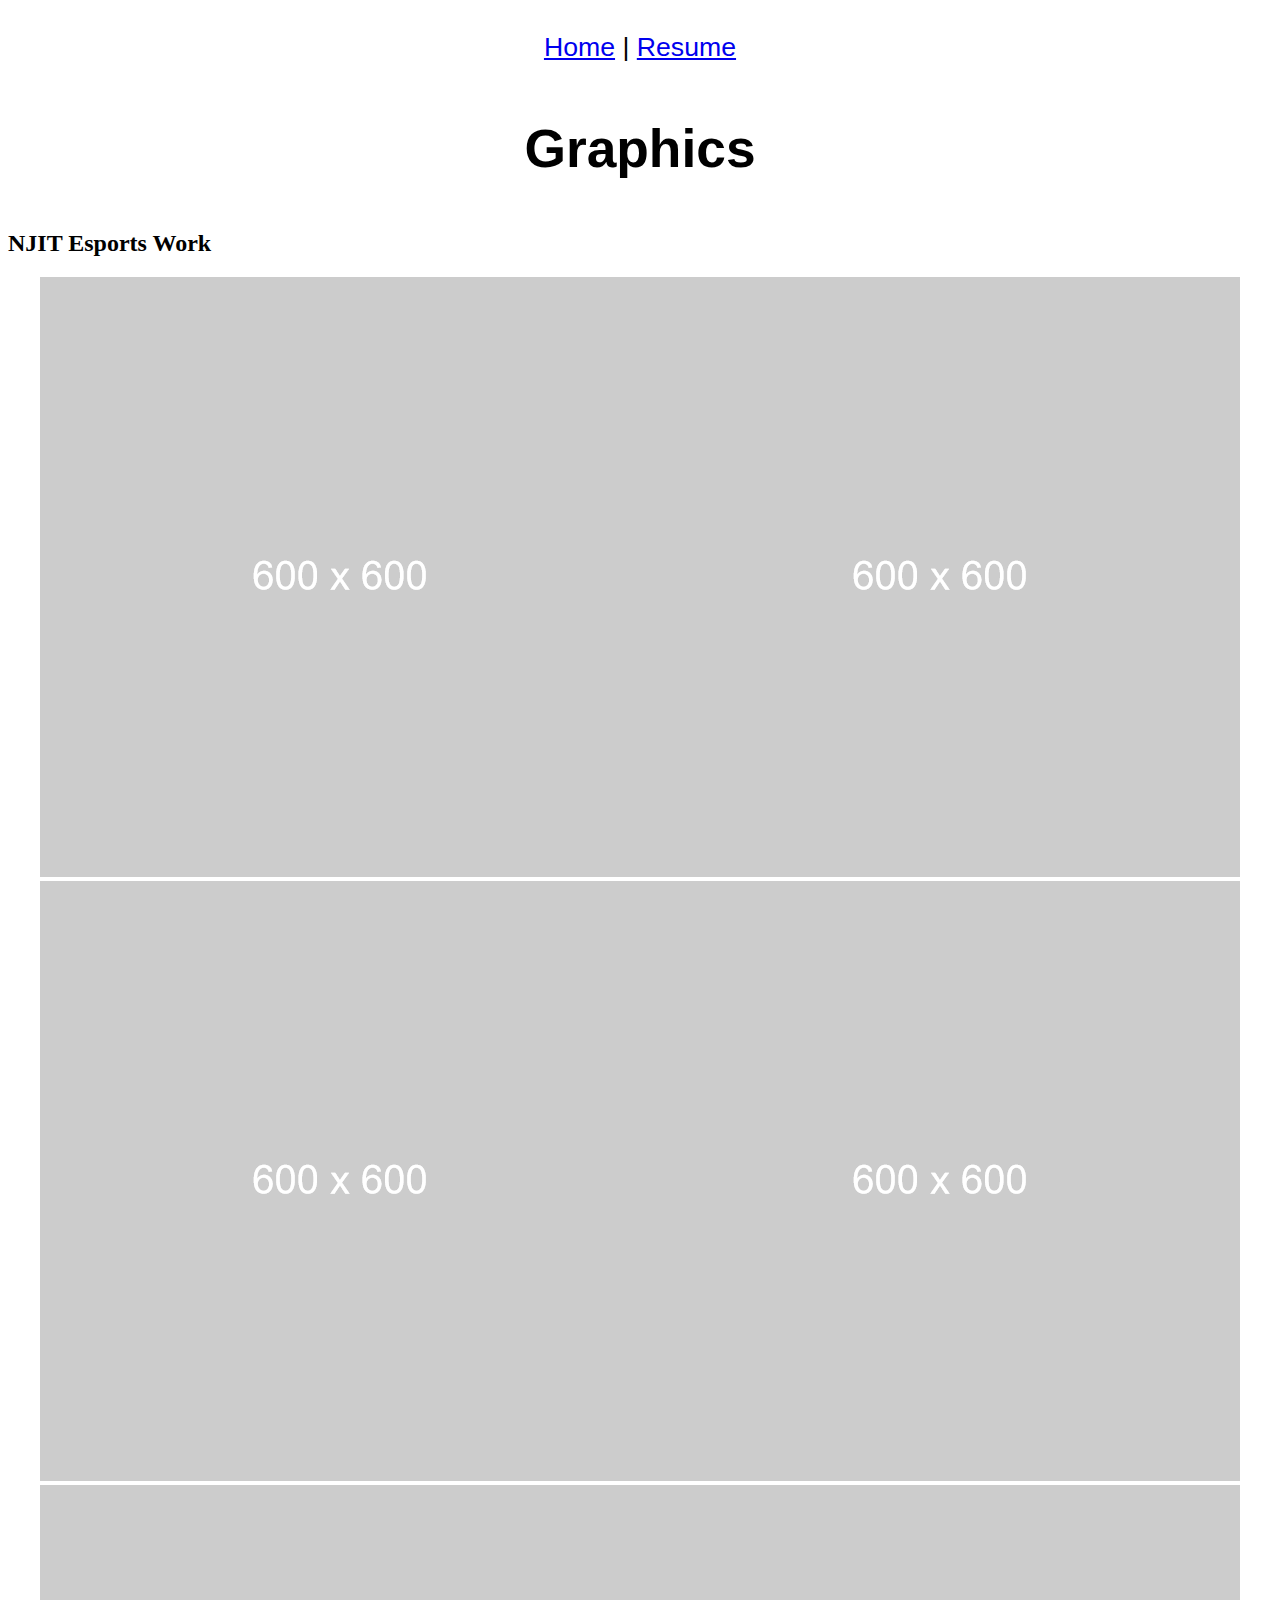
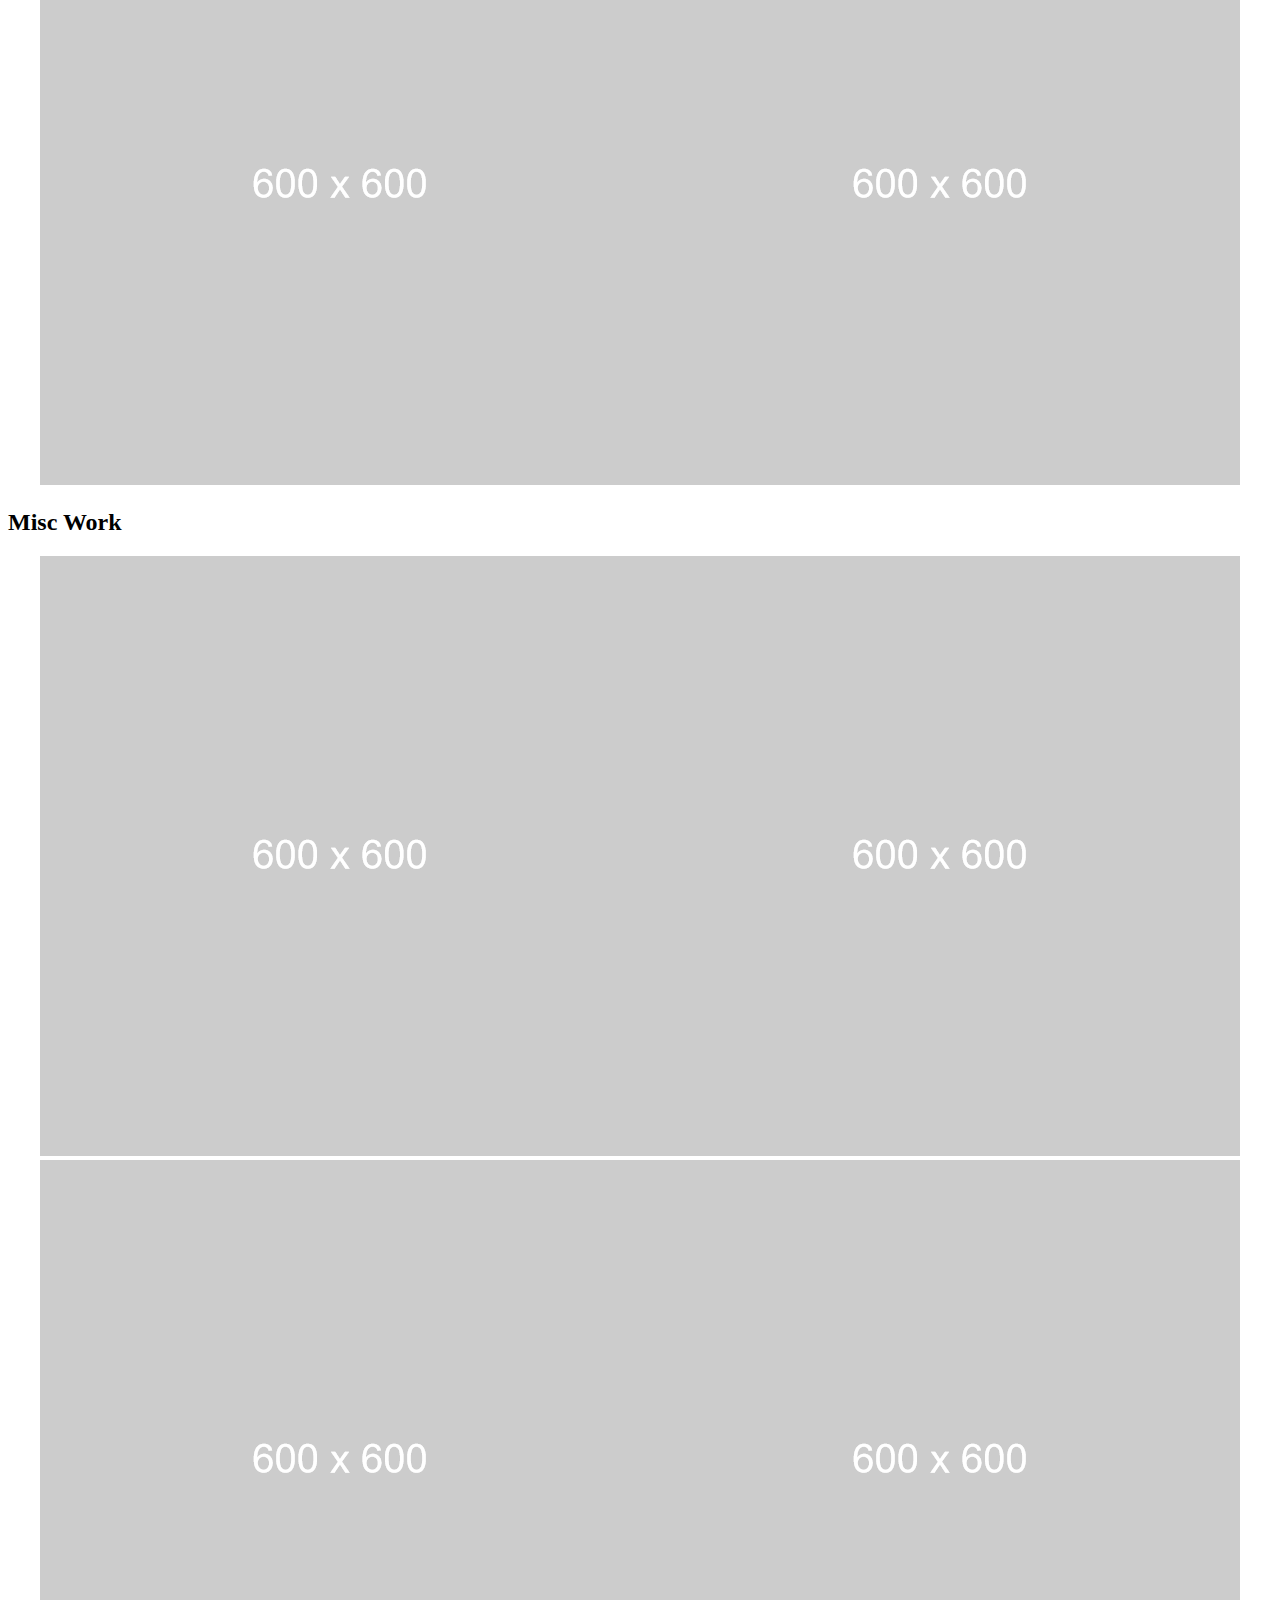
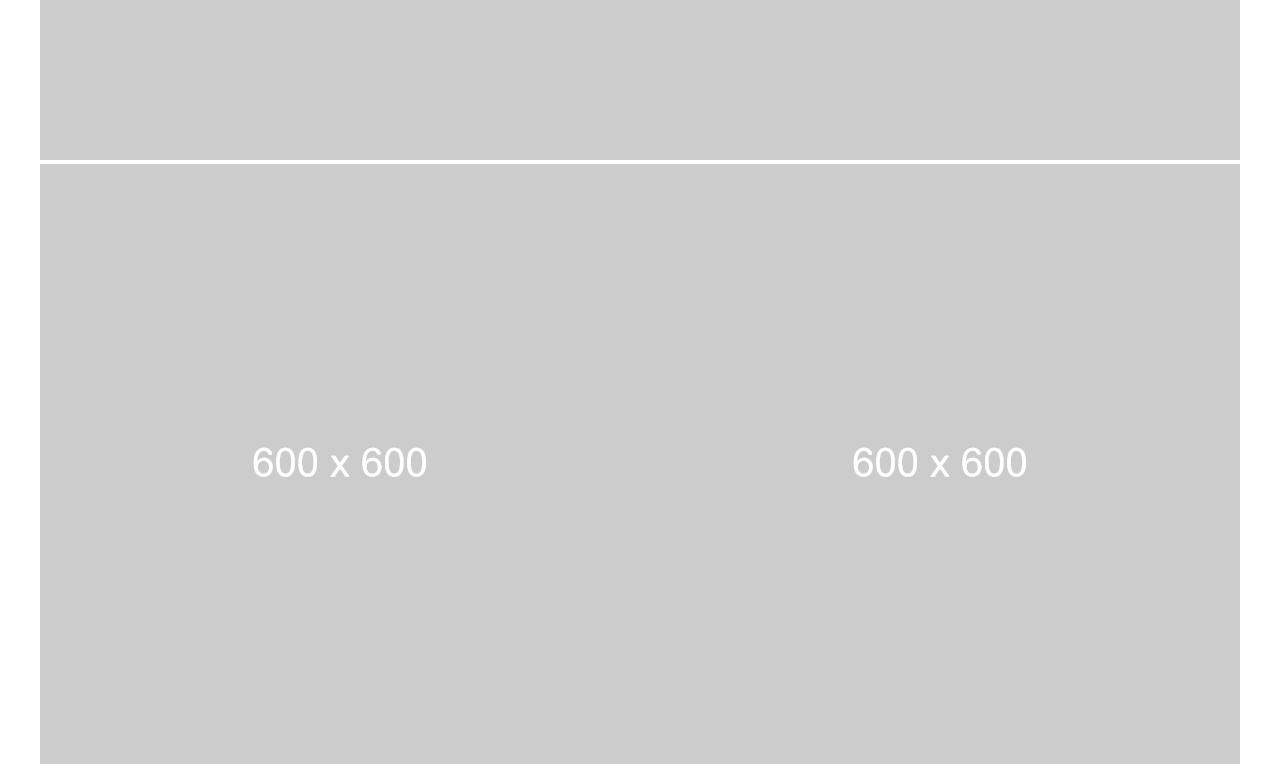
==== content_gallery.html @ 7861d518 "Update content_gallery.html" ====
<!DOCTYPE html>
<html lang="en">

<head>
  <meta charset="utf-8">
  <title>Gallery</title>

  <meta name="viewport" content="width=device-width, initial-scale=1.0">
  <link rel="stylesheet" href="gallery.css">
</head>

<body>
	<header>
		<p><a href="https://lblazej.github.io/index.html">Home</a> | <a href="https://lblazej.github.io/resume.html">Resume</a></p>
	</header>
	<h1>Graphics</h1>
	<h2>NJIT Esports Work</h2>
<main class="flex-container">
	<div class="graphics">
		<div class="graphicimage">
		<img src="placeholder.png" alt="Placeholder" width="600" height="600">
		</div>
	</div>
	<div class="graphics">
		<div class="graphicimage">
		<img src="placeholder.png" alt="Placeholder" width="600" height="600">
		</div>
	</div>
	<div class="graphics">
		<div class="graphicimage">
		<img src="placeholder.png" alt="Placeholder" width="600" height="600">
		</div>
	</div>
	<div class="graphics">
		<div class="graphicimage">
		<img src="placeholder.png" alt="Placeholder" width="600" height="600">
		</div>
	</div>
	<div class="graphics">
		<div class="graphicimage">
		<img src="placeholder.png" alt="Placeholder" width="600" height="600">
		</div>
	</div>
	<div class="graphics">
		<div class="graphicimage">
		<img src="placeholder.png" alt="Placeholder" width="600" height="600">
		</div>
	</div>
</main>
	<h2>Misc Work</h2>
<main class="flex-container">
	<div class="graphics">
		<div class="graphicimage">
		<img src="placeholder.png" alt="Placeholder" width="600" height="600">
		</div>
	</div>
	<div class="graphics">
		<div class="graphicimage">
		<img src="placeholder.png" alt="Placeholder" width="600" height="600">
		</div>
	</div>
	<div class="graphics">
		<div class="graphicimage">
		<img src="placeholder.png" alt="Placeholder" width="600" height="600">
		</div>
	</div>
	<div class="graphics">
		<div class="graphicimage">
		<img src="placeholder.png" alt="Placeholder" width="600" height="600">
		</div>
	</div>
	<div class="graphics">
		<div class="graphicimage">
		<img src="placeholder.png" alt="Placeholder" width="600" height="600">
		</div>
	</div>
	<div class="graphics">
		<div class="graphicimage">
		<img src="placeholder.png" alt="Placeholder" width="600" height="600">
		</div>
	</div>
</main>
</body>
</html>
---- gallery.css ----
h1 {
	font-family: "Gill Sans", "Gill Sans MT", "Myriad Pro", "DejaVu Sans Condensed", Helvetica, Arial, "sans-serif";
	font-size: 40pt;
	text-align: center;
	padding: 15px;
}

p {
	font-family: "Gill Sans", "Gill Sans MT", "Myriad Pro", "DejaVu Sans Condensed", Helvetica, Arial, "sans-serif";
	font-size: 20pt;
	text-align: center;
	padding: 5px;
}

.flex-container {
	display: flex;
    flex-wrap: wrap;
	justify-content: center;
	
 }

.container {
	display: flex;
	margin: 20px;
	padding: 20px;
	box-shadow: 7px 7px 7px 7px hsla(0,0%,85%,1);;
}

 .container-child {
	 width: 600px;
	 height: 300px;
 }
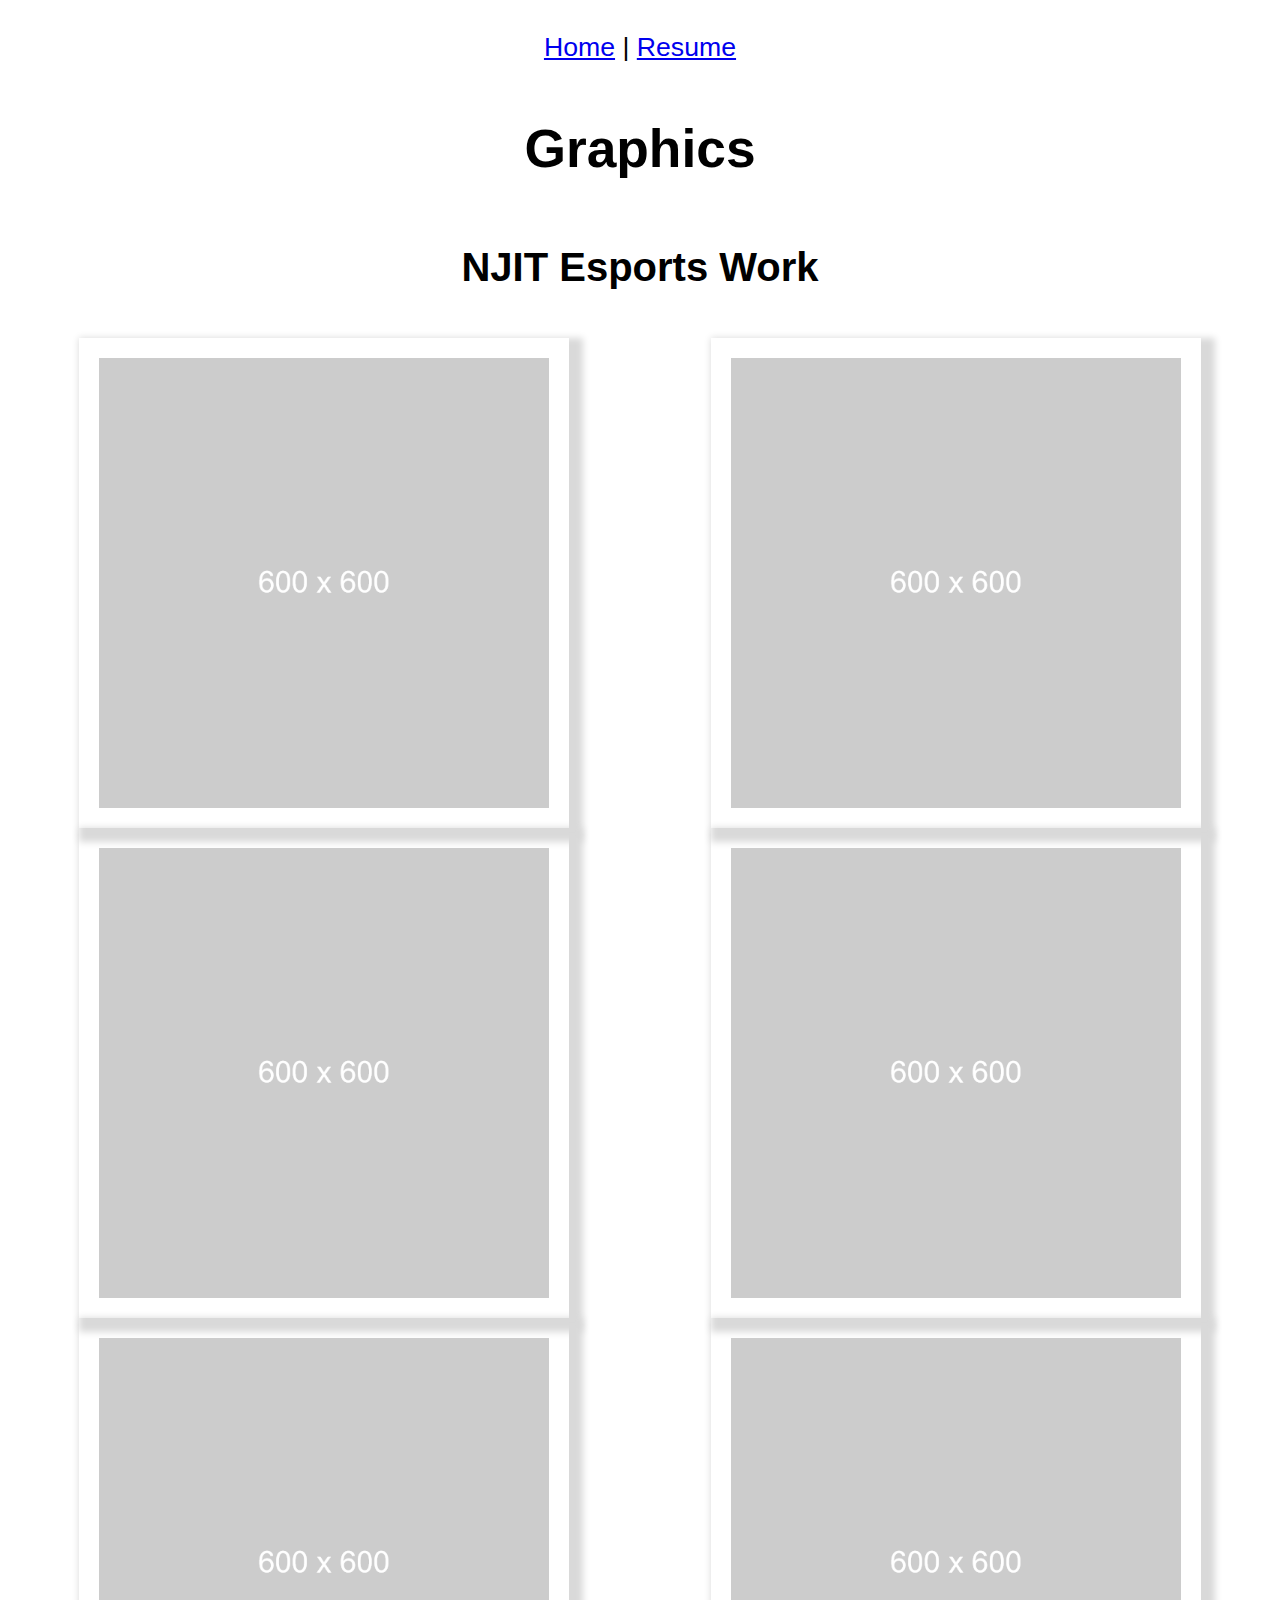
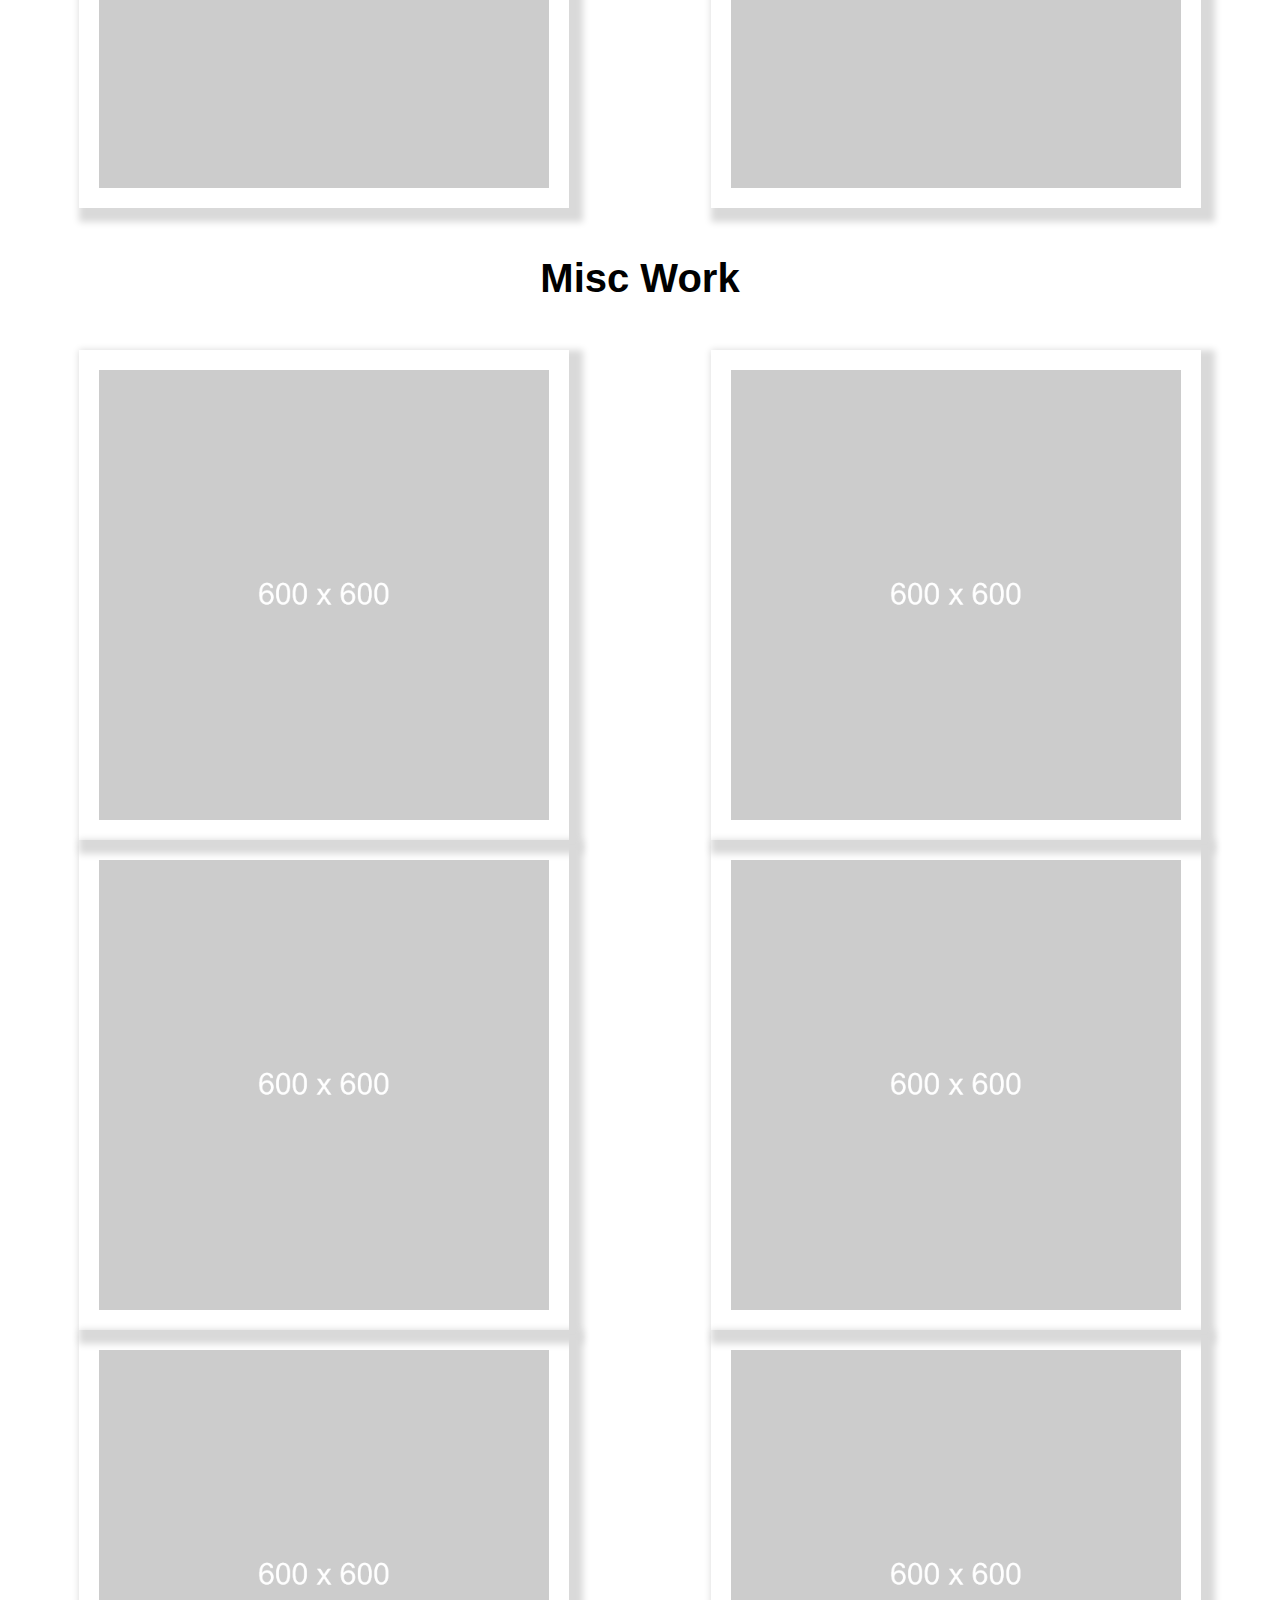
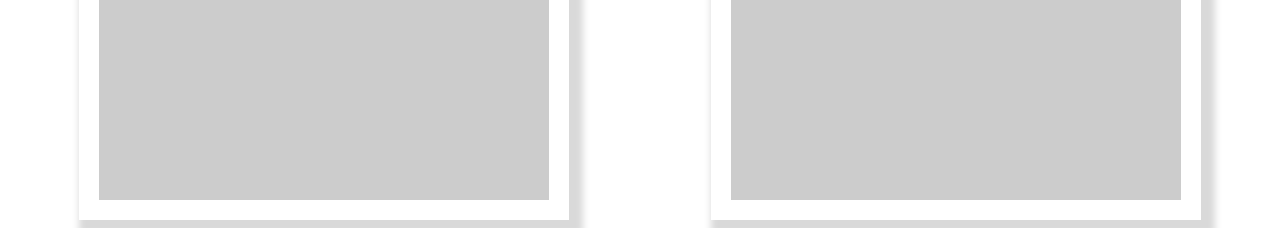
==== commit 90ef29b6: "can this work for phones bro" ====
--- a/content_gallery.html
+++ b/content_gallery.html
@@ -18,32 +18,32 @@
 <main class="flex-container">
 	<div class="graphics">
 		<div class="graphicimage">
-		<img src="placeholder.png" alt="Placeholder" width="600" height="600">
+		<img src="placeholder.png" alt="Placeholder" width="450" height="450" margin="auto">
 		</div>
 	</div>
 	<div class="graphics">
 		<div class="graphicimage">
-		<img src="placeholder.png" alt="Placeholder" width="600" height="600">
+		<img src="placeholder.png" alt="Placeholder" width="450" height="450" margin="auto">
 		</div>
 	</div>
 	<div class="graphics">
 		<div class="graphicimage">
-		<img src="placeholder.png" alt="Placeholder" width="600" height="600">
+		<img src="placeholder.png" alt="Placeholder" width="450" height="450" margin="auto">
 		</div>
 	</div>
 	<div class="graphics">
 		<div class="graphicimage">
-		<img src="placeholder.png" alt="Placeholder" width="600" height="600">
+		<img src="placeholder.png" alt="Placeholder" width="450" height="450" margin="auto">
 		</div>
 	</div>
 	<div class="graphics">
 		<div class="graphicimage">
-		<img src="placeholder.png" alt="Placeholder" width="600" height="600">
+		<img src="placeholder.png" alt="Placeholder" width="450" height="450" margin="auto">
 		</div>
 	</div>
 	<div class="graphics">
 		<div class="graphicimage">
-		<img src="placeholder.png" alt="Placeholder" width="600" height="600">
+		<img src="placeholder.png" alt="Placeholder" width="450" height="450" margin="auto">
 		</div>
 	</div>
 </main>
@@ -51,32 +51,32 @@
 <main class="flex-container">
 	<div class="graphics">
 		<div class="graphicimage">
-		<img src="placeholder.png" alt="Placeholder" width="600" height="600">
+		<img src="placeholder.png" alt="Placeholder" width="450" height="450" margin="auto">
 		</div>
 	</div>
 	<div class="graphics">
 		<div class="graphicimage">
-		<img src="placeholder.png" alt="Placeholder" width="600" height="600">
+		<img src="placeholder.png" alt="Placeholder" width="450" height="450" margin="auto">
 		</div>
 	</div>
 	<div class="graphics">
 		<div class="graphicimage">
-		<img src="placeholder.png" alt="Placeholder" width="600" height="600">
+		<img src="placeholder.png" alt="Placeholder" width="450" height="450" margin="auto">
 		</div>
 	</div>
 	<div class="graphics">
 		<div class="graphicimage">
-		<img src="placeholder.png" alt="Placeholder" width="600" height="600">
+		<img src="placeholder.png" alt="Placeholder" width="450" height="450" margin="auto">
 		</div>
 	</div>
 	<div class="graphics">
 		<div class="graphicimage">
-		<img src="placeholder.png" alt="Placeholder" width="600" height="600">
+		<img src="placeholder.png" alt="Placeholder" width="450" height="450" margin="auto">
 		</div>
 	</div>
 	<div class="graphics">
 		<div class="graphicimage">
-		<img src="placeholder.png" alt="Placeholder" width="600" height="600">
+		<img src="placeholder.png" alt="Placeholder" width="450" height="450" margin="auto">
 		</div>
 	</div>
 </main>
--- a/gallery.css
+++ b/gallery.css
@@ -1,6 +1,13 @@
 h1 {
 	font-family: "Gill Sans", "Gill Sans MT", "Myriad Pro", "DejaVu Sans Condensed", Helvetica, Arial, "sans-serif";
 	font-size: 40pt;
+	text-align: center;
+	padding: 15px;
+}
+
+h2 {
+	font-family: "Gill Sans", "Gill Sans MT", "Myriad Pro", "DejaVu Sans Condensed", Helvetica, Arial, "sans-serif";
+	font-size: 30pt;
 	text-align: center;
 	padding: 15px;
 }
@@ -19,14 +26,17 @@
 	
  }
 
-.container {
+.graphics {
+	width: 450px;
+	height: 450px;
 	display: flex;
-	margin: 20px;
+	margin: auto;
 	padding: 20px;
 	box-shadow: 7px 7px 7px 7px hsla(0,0%,85%,1);;
 }
 
- .container-child {
-	 width: 600px;
-	 height: 300px;
+ .graphicimage {
+	 width: 450px;
+	 height: 450px;
+	 margin: auto;
  }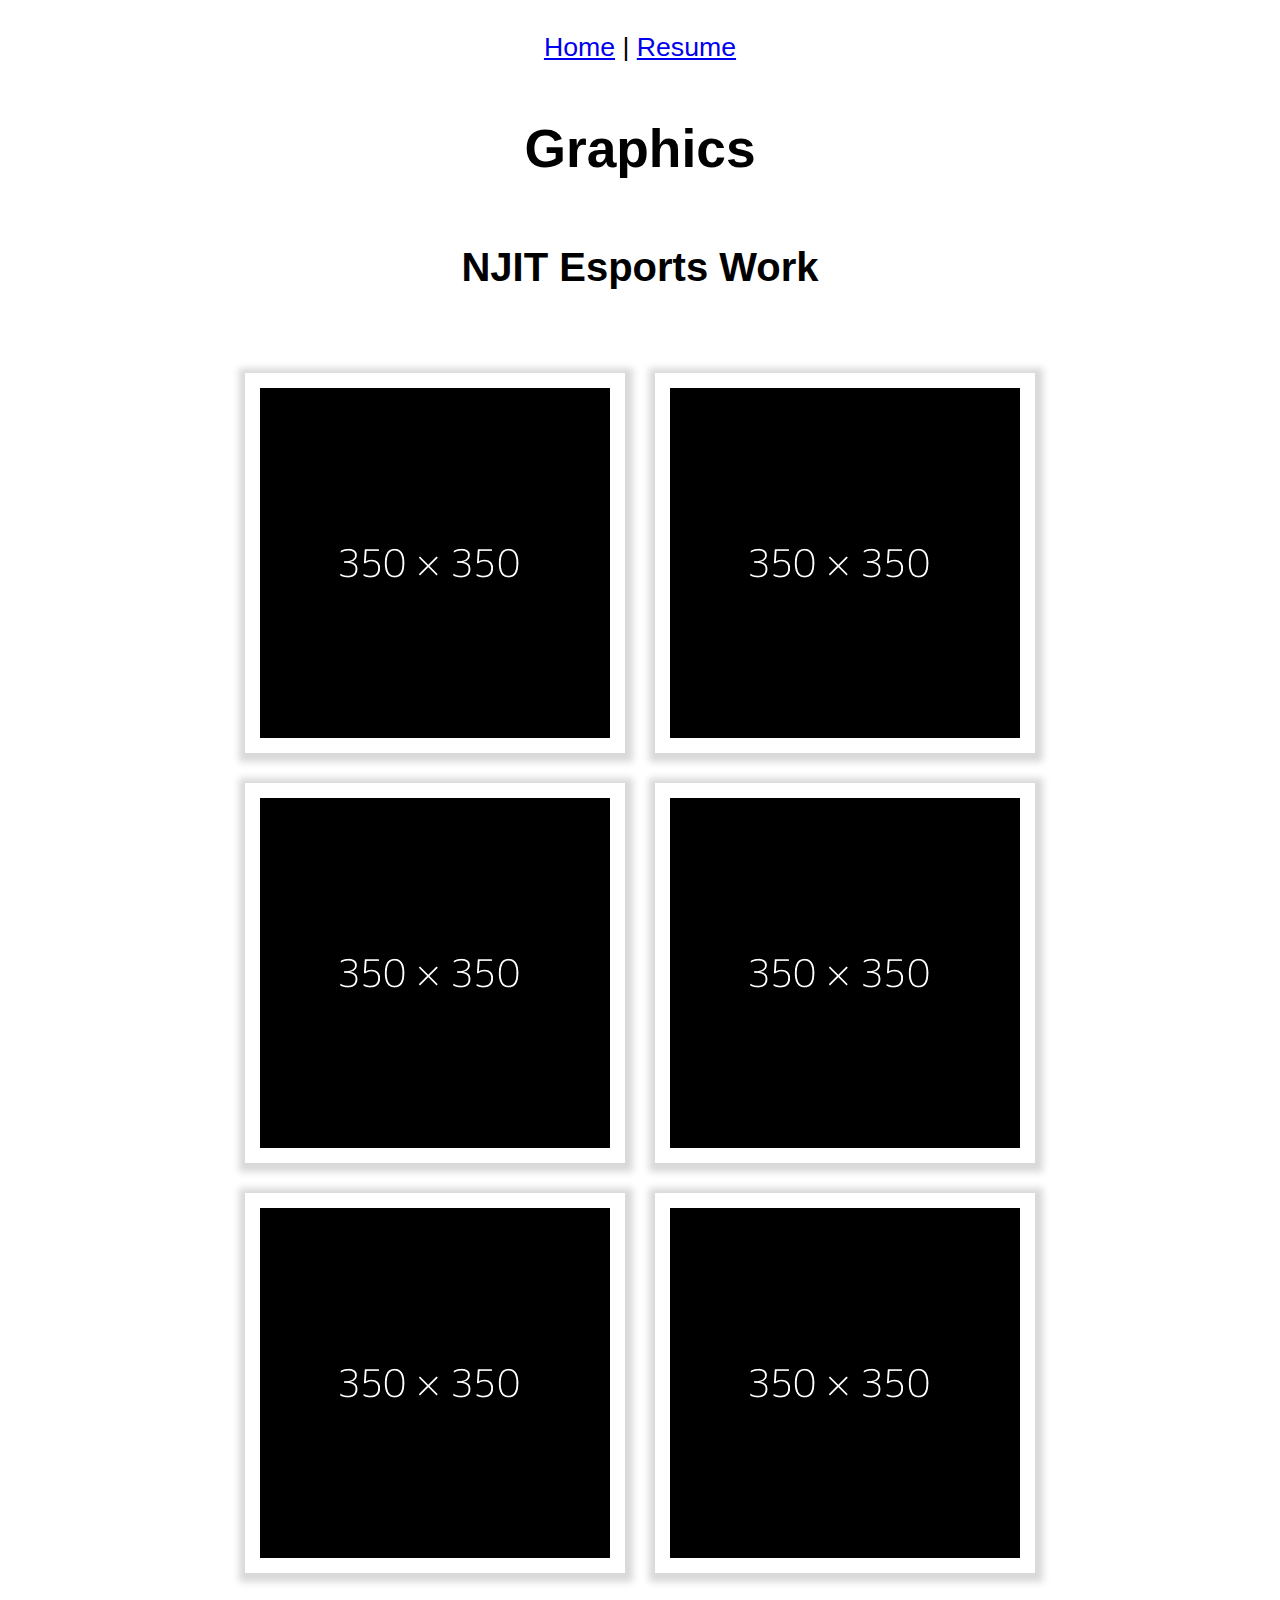
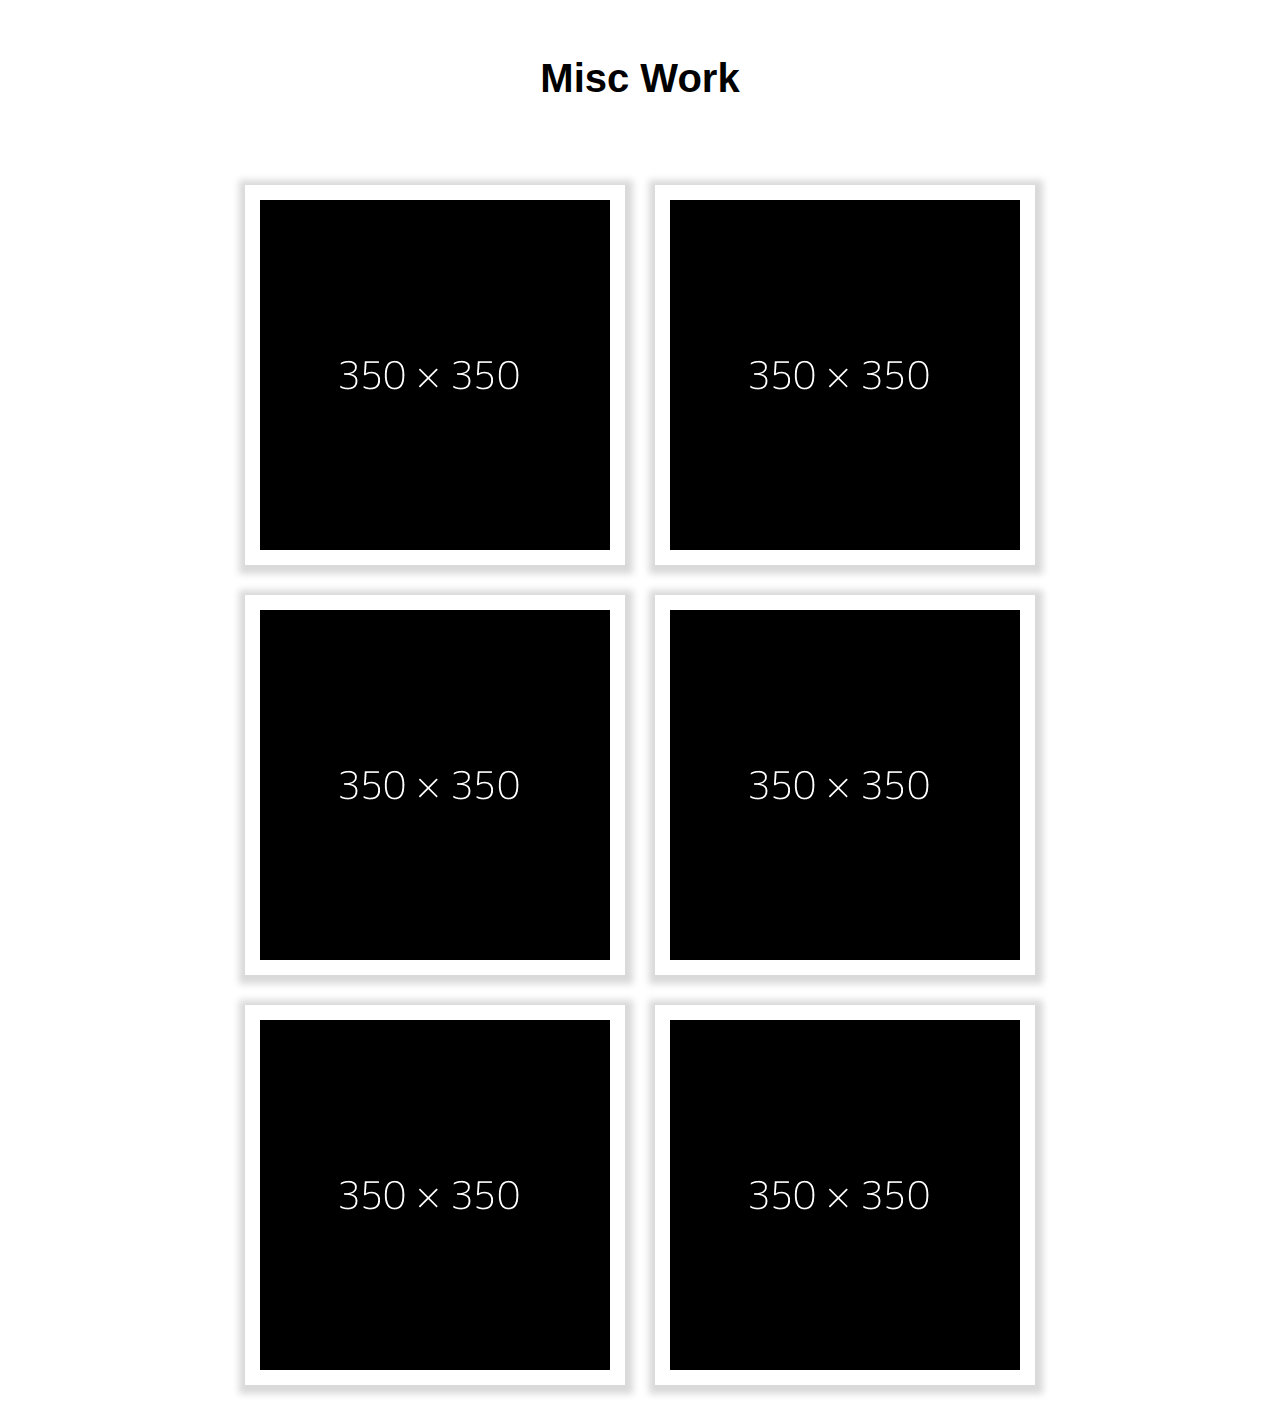
==== commit ee4bc8ca: "more resizing" ====
--- a/content_gallery.html
+++ b/content_gallery.html
@@ -18,32 +18,32 @@
 <main class="flex-container">
 	<div class="graphics">
 		<div class="graphicimage">
-		<img src="placeholder.png" alt="Placeholder" width="450" height="450" margin="auto">
+		<img src="placeholder.png" alt="Placeholder" width="350" height="350" margin="auto">
 		</div>
 	</div>
 	<div class="graphics">
 		<div class="graphicimage">
-		<img src="placeholder.png" alt="Placeholder" width="450" height="450" margin="auto">
+		<img src="placeholder.png" alt="Placeholder" width="350" height="350" margin="auto">
 		</div>
 	</div>
 	<div class="graphics">
 		<div class="graphicimage">
-		<img src="placeholder.png" alt="Placeholder" width="450" height="450" margin="auto">
+		<img src="placeholder.png" alt="Placeholder" width="350" height="350" margin="auto">
 		</div>
 	</div>
 	<div class="graphics">
 		<div class="graphicimage">
-		<img src="placeholder.png" alt="Placeholder" width="450" height="450" margin="auto">
+		<img src="placeholder.png" alt="Placeholder" width="350" height="350" margin="auto">
 		</div>
 	</div>
 	<div class="graphics">
 		<div class="graphicimage">
-		<img src="placeholder.png" alt="Placeholder" width="450" height="450" margin="auto">
+		<img src="placeholder.png" alt="Placeholder" width="350" height="350" margin="auto">
 		</div>
 	</div>
 	<div class="graphics">
 		<div class="graphicimage">
-		<img src="placeholder.png" alt="Placeholder" width="450" height="450" margin="auto">
+		<img src="placeholder.png" alt="Placeholder" width="350" height="350" margin="auto">
 		</div>
 	</div>
 </main>
@@ -51,32 +51,32 @@
 <main class="flex-container">
 	<div class="graphics">
 		<div class="graphicimage">
-		<img src="placeholder.png" alt="Placeholder" width="450" height="450" margin="auto">
+		<img src="placeholder.png" alt="Placeholder" width="350" height="350" margin="auto">
 		</div>
 	</div>
 	<div class="graphics">
 		<div class="graphicimage">
-		<img src="placeholder.png" alt="Placeholder" width="450" height="450" margin="auto">
+		<img src="placeholder.png" alt="Placeholder" width="350" height="350" margin="auto">
 		</div>
 	</div>
 	<div class="graphics">
 		<div class="graphicimage">
-		<img src="placeholder.png" alt="Placeholder" width="450" height="450" margin="auto">
+		<img src="placeholder.png" alt="Placeholder" width="350" height="350" margin="auto">
 		</div>
 	</div>
 	<div class="graphics">
 		<div class="graphicimage">
-		<img src="placeholder.png" alt="Placeholder" width="450" height="450" margin="auto">
+		<img src="placeholder.png" alt="Placeholder" width="350" height="350" margin="auto">
 		</div>
 	</div>
 	<div class="graphics">
 		<div class="graphicimage">
-		<img src="placeholder.png" alt="Placeholder" width="450" height="450" margin="auto">
+		<img src="placeholder.png" alt="Placeholder" width="350" height="350" margin="auto">
 		</div>
 	</div>
 	<div class="graphics">
 		<div class="graphicimage">
-		<img src="placeholder.png" alt="Placeholder" width="450" height="450" margin="auto">
+		<img src="placeholder.png" alt="Placeholder" width="350" height="350" margin="auto">
 		</div>
 	</div>
 </main>
--- a/gallery.css
+++ b/gallery.css
@@ -23,20 +23,23 @@
 	display: flex;
     flex-wrap: wrap;
 	justify-content: center;
-	
+	padding: 20px;
  }
 
 .graphics {
-	width: 450px;
-	height: 450px;
+	width: 350px;
+	height: 350px;
 	display: flex;
-	margin: auto;
-	padding: 20px;
-	box-shadow: 7px 7px 7px 7px hsla(0,0%,85%,1);;
+	margin-left: 15px;
+	margin-right: 15px;
+	margin-bottom: 15px;
+	margin-top: 15px;
+	padding: 15px;
+	box-shadow: 1px 2px 7px 7px hsla(0,0%,85%,1);;
 }
 
  .graphicimage {
-	 width: 450px;
-	 height: 450px;
+	 width: 350px;
+	 height: 350px;
 	 margin: auto;
  }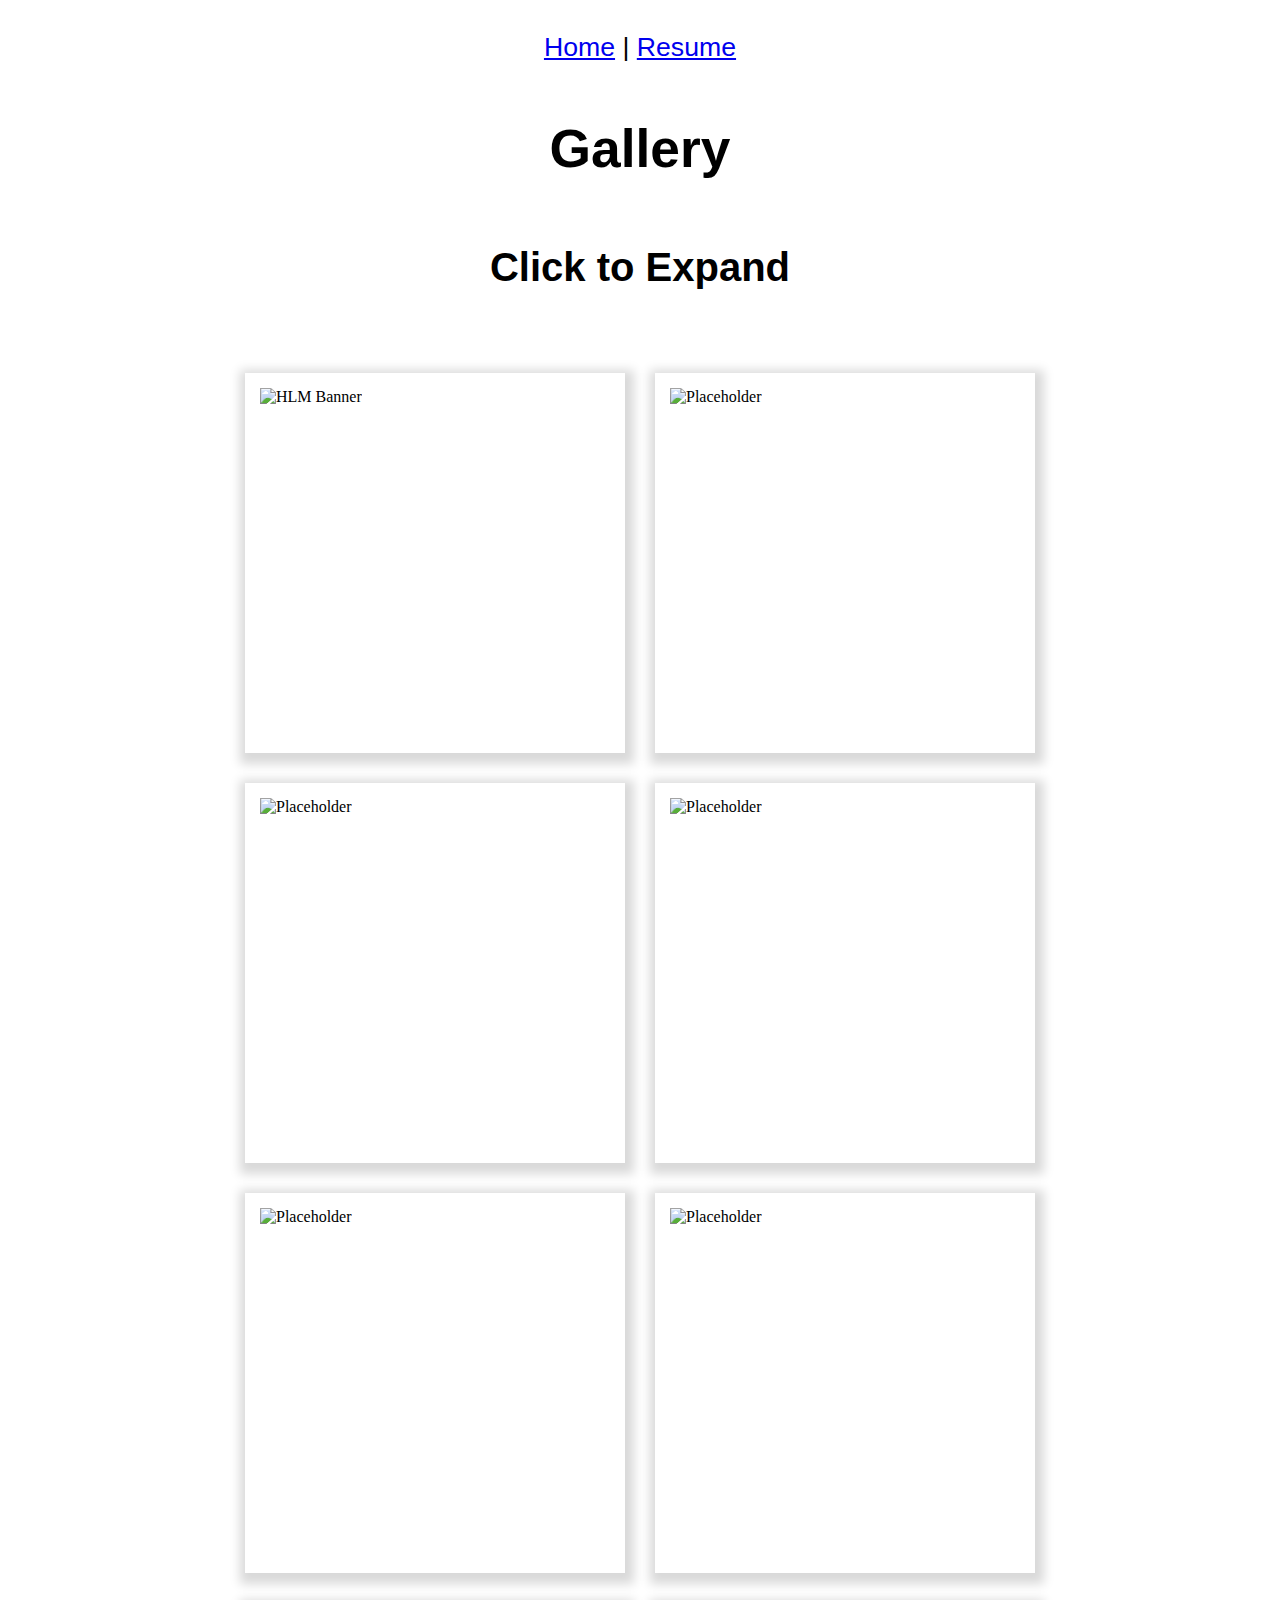
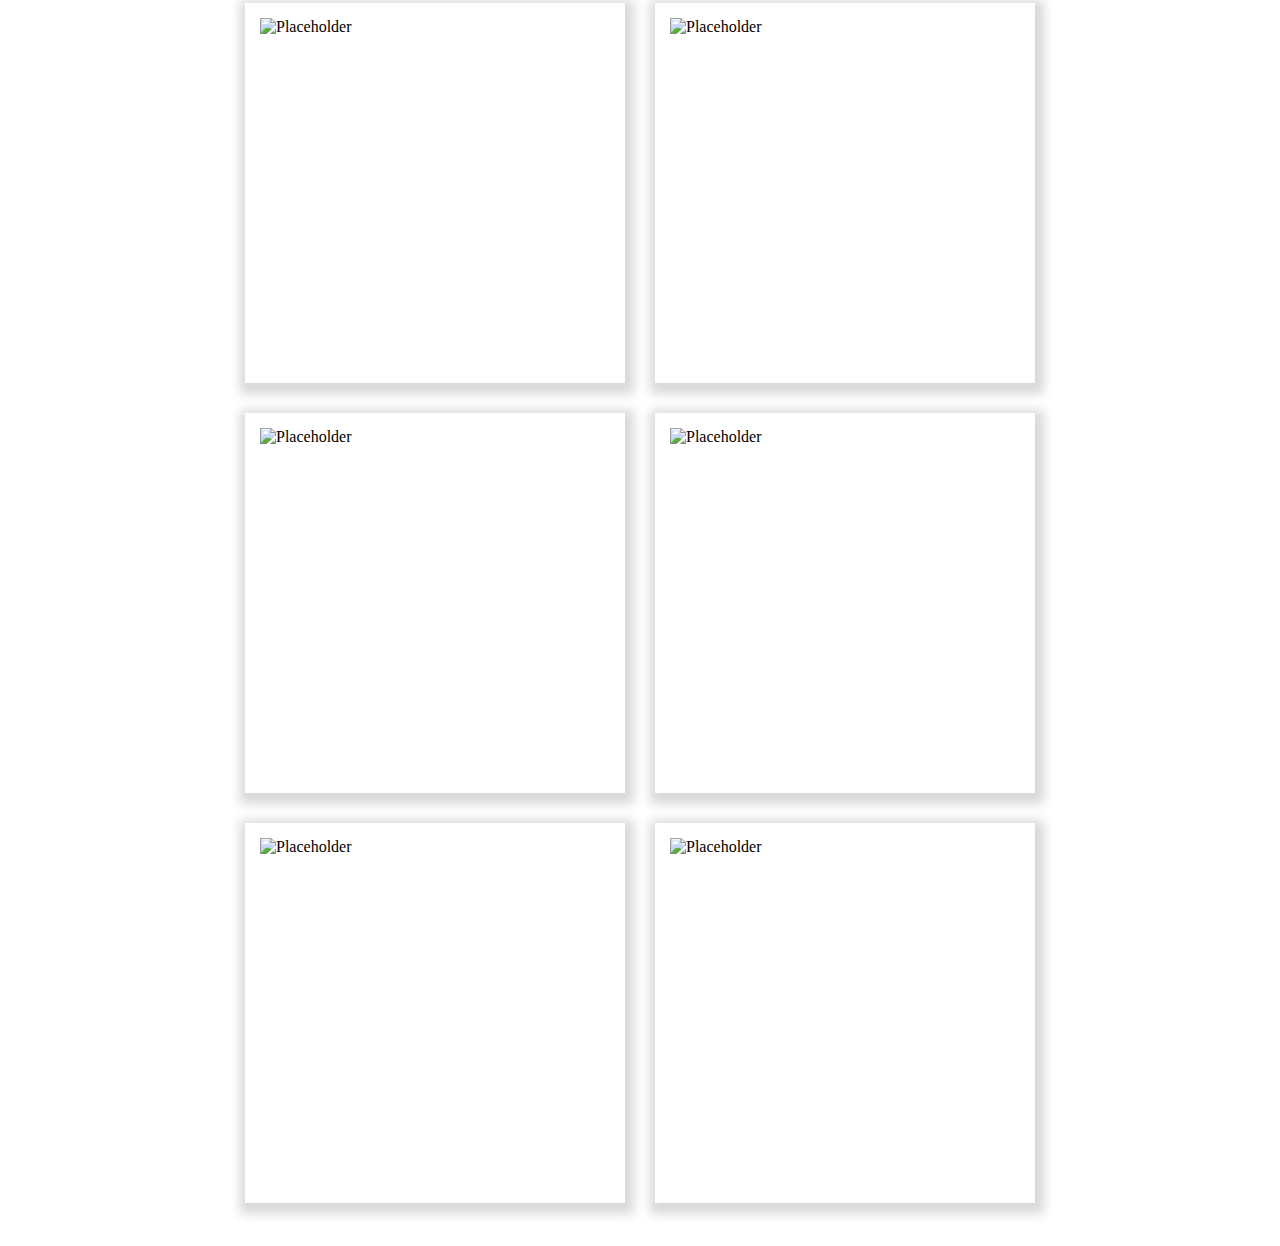
==== commit c9efc21a: "Update content_gallery.html" ====
--- a/content_gallery.html
+++ b/content_gallery.html
@@ -13,70 +13,67 @@
 	<header>
 		<p><a href="https://lblazej.github.io/index.html">Home</a> | <a href="https://lblazej.github.io/resume.html">Resume</a></p>
 	</header>
-	<h1>Graphics</h1>
-	<h2>NJIT Esports Work</h2>
+	<h1>Gallery</h1>
+	<h2>Click to Expand</h2>
 <main class="flex-container">
 	<div class="graphics">
 		<div class="graphicimage">
-		<img src="placeholder.png" alt="Placeholder" width="350" height="350" margin="auto">
+		<img src="images/I1.png" alt="HLM Banner" width="350" height="350" margin="auto">
 		</div>
 	</div>
 	<div class="graphics">
 		<div class="graphicimage">
-		<img src="placeholder.png" alt="Placeholder" width="350" height="350" margin="auto">
+		<img src="images/placeholder.png" alt="Placeholder" width="350" height="350" margin="auto">
 		</div>
 	</div>
 	<div class="graphics">
 		<div class="graphicimage">
-		<img src="placeholder.png" alt="Placeholder" width="350" height="350" margin="auto">
+		<img src="images/placeholder.png" alt="Placeholder" width="350" height="350" margin="auto">
 		</div>
 	</div>
 	<div class="graphics">
 		<div class="graphicimage">
-		<img src="placeholder.png" alt="Placeholder" width="350" height="350" margin="auto">
+		<img src="images/placeholder.png" alt="Placeholder" width="350" height="350" margin="auto">
 		</div>
 	</div>
 	<div class="graphics">
 		<div class="graphicimage">
-		<img src="placeholder.png" alt="Placeholder" width="350" height="350" margin="auto">
+		<img src="images/placeholder.png" alt="Placeholder" width="350" height="350" margin="auto">
 		</div>
 	</div>
 	<div class="graphics">
 		<div class="graphicimage">
-		<img src="placeholder.png" alt="Placeholder" width="350" height="350" margin="auto">
-		</div>
-	</div>
-</main>
-	<h2>Misc Work</h2>
-<main class="flex-container">
-	<div class="graphics">
-		<div class="graphicimage">
-		<img src="placeholder.png" alt="Placeholder" width="350" height="350" margin="auto">
+		<img src="images/placeholder.png" alt="Placeholder" width="350" height="350" margin="auto">
 		</div>
 	</div>
 	<div class="graphics">
 		<div class="graphicimage">
-		<img src="placeholder.png" alt="Placeholder" width="350" height="350" margin="auto">
+		<img src="images/placeholder.png" alt="Placeholder" width="350" height="350" margin="auto">
 		</div>
 	</div>
 	<div class="graphics">
 		<div class="graphicimage">
-		<img src="placeholder.png" alt="Placeholder" width="350" height="350" margin="auto">
+		<img src="images/placeholder.png" alt="Placeholder" width="350" height="350" margin="auto">
 		</div>
 	</div>
 	<div class="graphics">
 		<div class="graphicimage">
-		<img src="placeholder.png" alt="Placeholder" width="350" height="350" margin="auto">
+		<img src="images/placeholder.png" alt="Placeholder" width="350" height="350" margin="auto">
 		</div>
 	</div>
 	<div class="graphics">
 		<div class="graphicimage">
-		<img src="placeholder.png" alt="Placeholder" width="350" height="350" margin="auto">
+		<img src="images/placeholder.png" alt="Placeholder" width="350" height="350" margin="auto">
 		</div>
 	</div>
 	<div class="graphics">
 		<div class="graphicimage">
-		<img src="placeholder.png" alt="Placeholder" width="350" height="350" margin="auto">
+		<img src="images/placeholder.png" alt="Placeholder" width="350" height="350" margin="auto">
+		</div>
+	</div>
+	<div class="graphics">
+		<div class="graphicimage">
+		<img src="images/placeholder.png" alt="Placeholder" width="350" height="350" margin="auto">
 		</div>
 	</div>
 </main>
--- a/gallery.css
+++ b/gallery.css
@@ -35,7 +35,7 @@
 	margin-bottom: 15px;
 	margin-top: 15px;
 	padding: 15px;
-	box-shadow: 1px 2px 7px 7px hsla(0,0%,85%,1);;
+	box-shadow: 2px 4px 10px 7px hsla(0,0%,85%,1);;
 }
 
  .graphicimage {
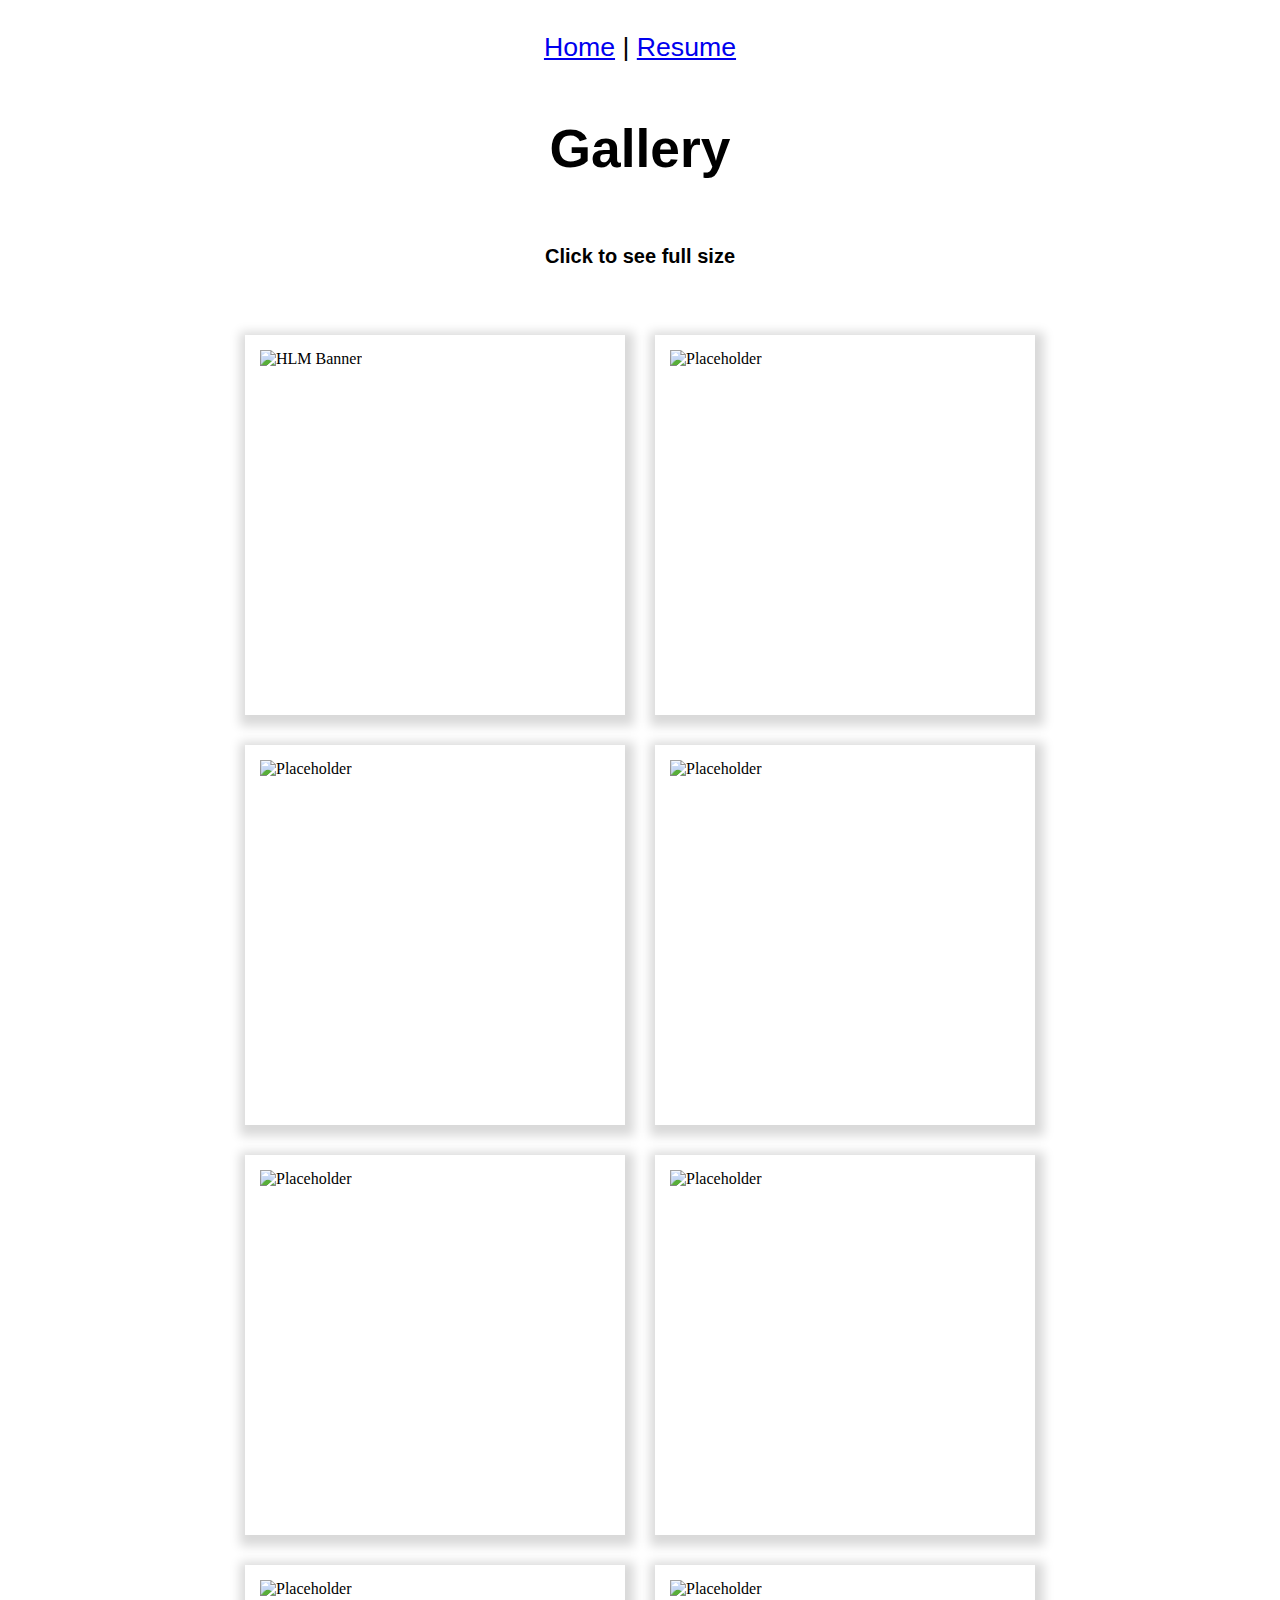
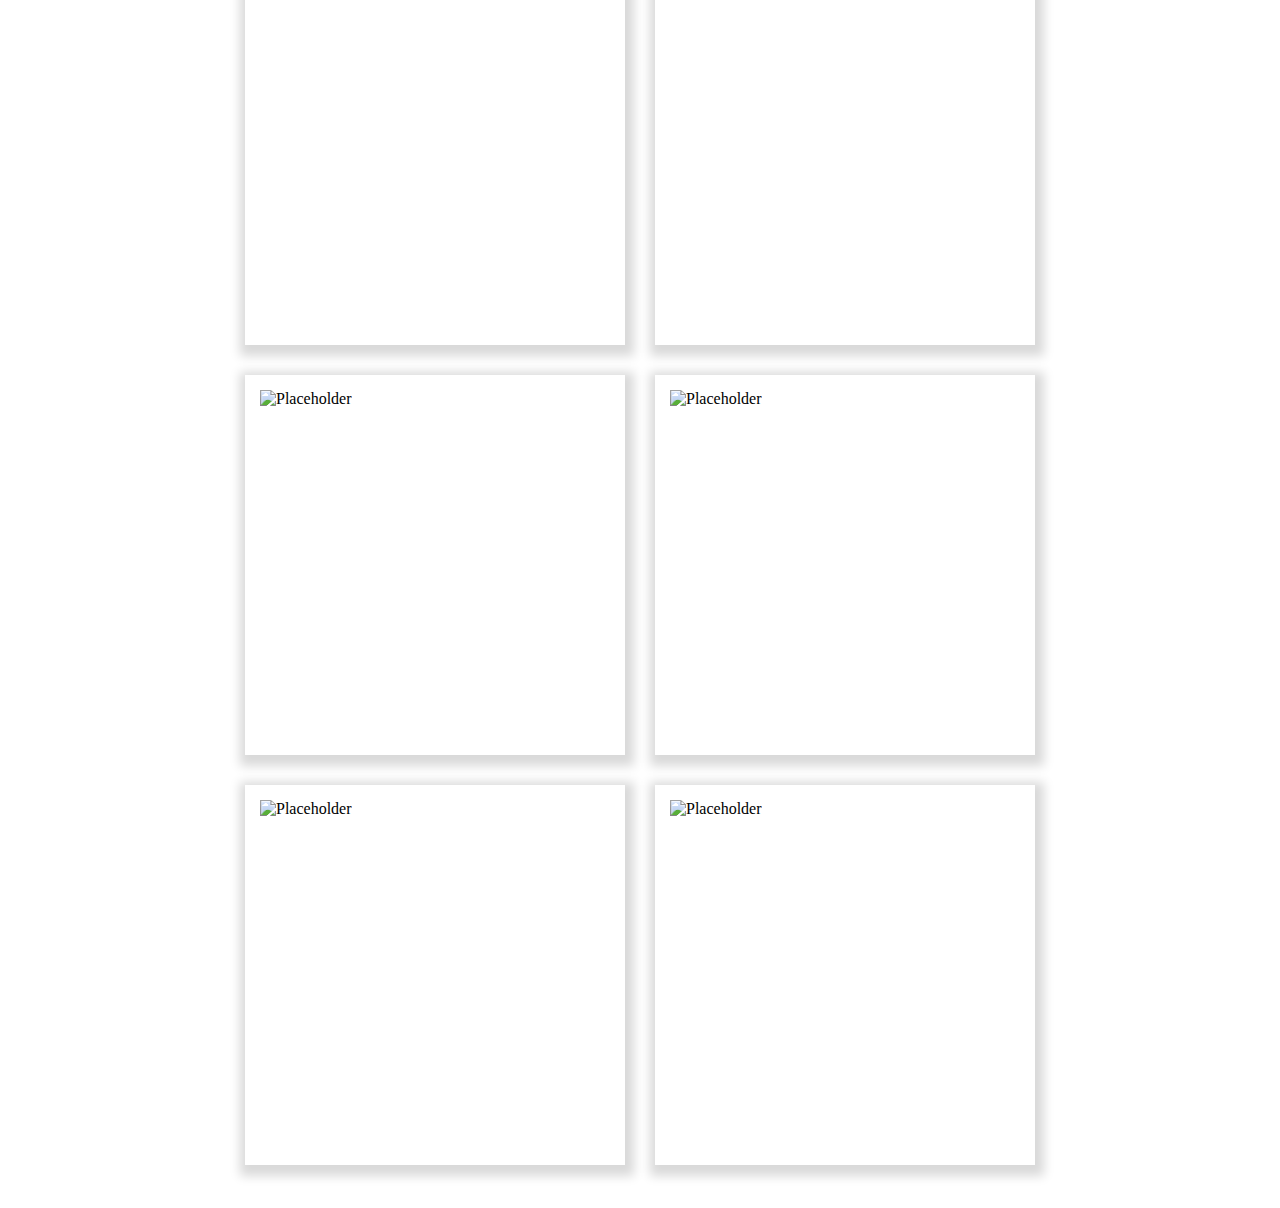
==== commit 36941e5f: "yeah" ====
--- a/content_gallery.html
+++ b/content_gallery.html
@@ -14,11 +14,11 @@
 		<p><a href="https://lblazej.github.io/index.html">Home</a> | <a href="https://lblazej.github.io/resume.html">Resume</a></p>
 	</header>
 	<h1>Gallery</h1>
-	<h2>Click to Expand</h2>
+	<h2>Click to see full size</h2>
 <main class="flex-container">
 	<div class="graphics">
 		<div class="graphicimage">
-		<img src="images/I1.png" alt="HLM Banner" width="350" height="350" margin="auto">
+		<img src="images/I1.jpg" alt="HLM Banner" width="300" height="337" object-fit="cover" object-position="100%" "0"; margin="auto">
 		</div>
 	</div>
 	<div class="graphics">
--- a/gallery.css
+++ b/gallery.css
@@ -1,3 +1,6 @@
+img {
+}
+
 h1 {
 	font-family: "Gill Sans", "Gill Sans MT", "Myriad Pro", "DejaVu Sans Condensed", Helvetica, Arial, "sans-serif";
 	font-size: 40pt;
@@ -7,7 +10,7 @@
 
 h2 {
 	font-family: "Gill Sans", "Gill Sans MT", "Myriad Pro", "DejaVu Sans Condensed", Helvetica, Arial, "sans-serif";
-	font-size: 30pt;
+	font-size: 15pt;
 	text-align: center;
 	padding: 15px;
 }
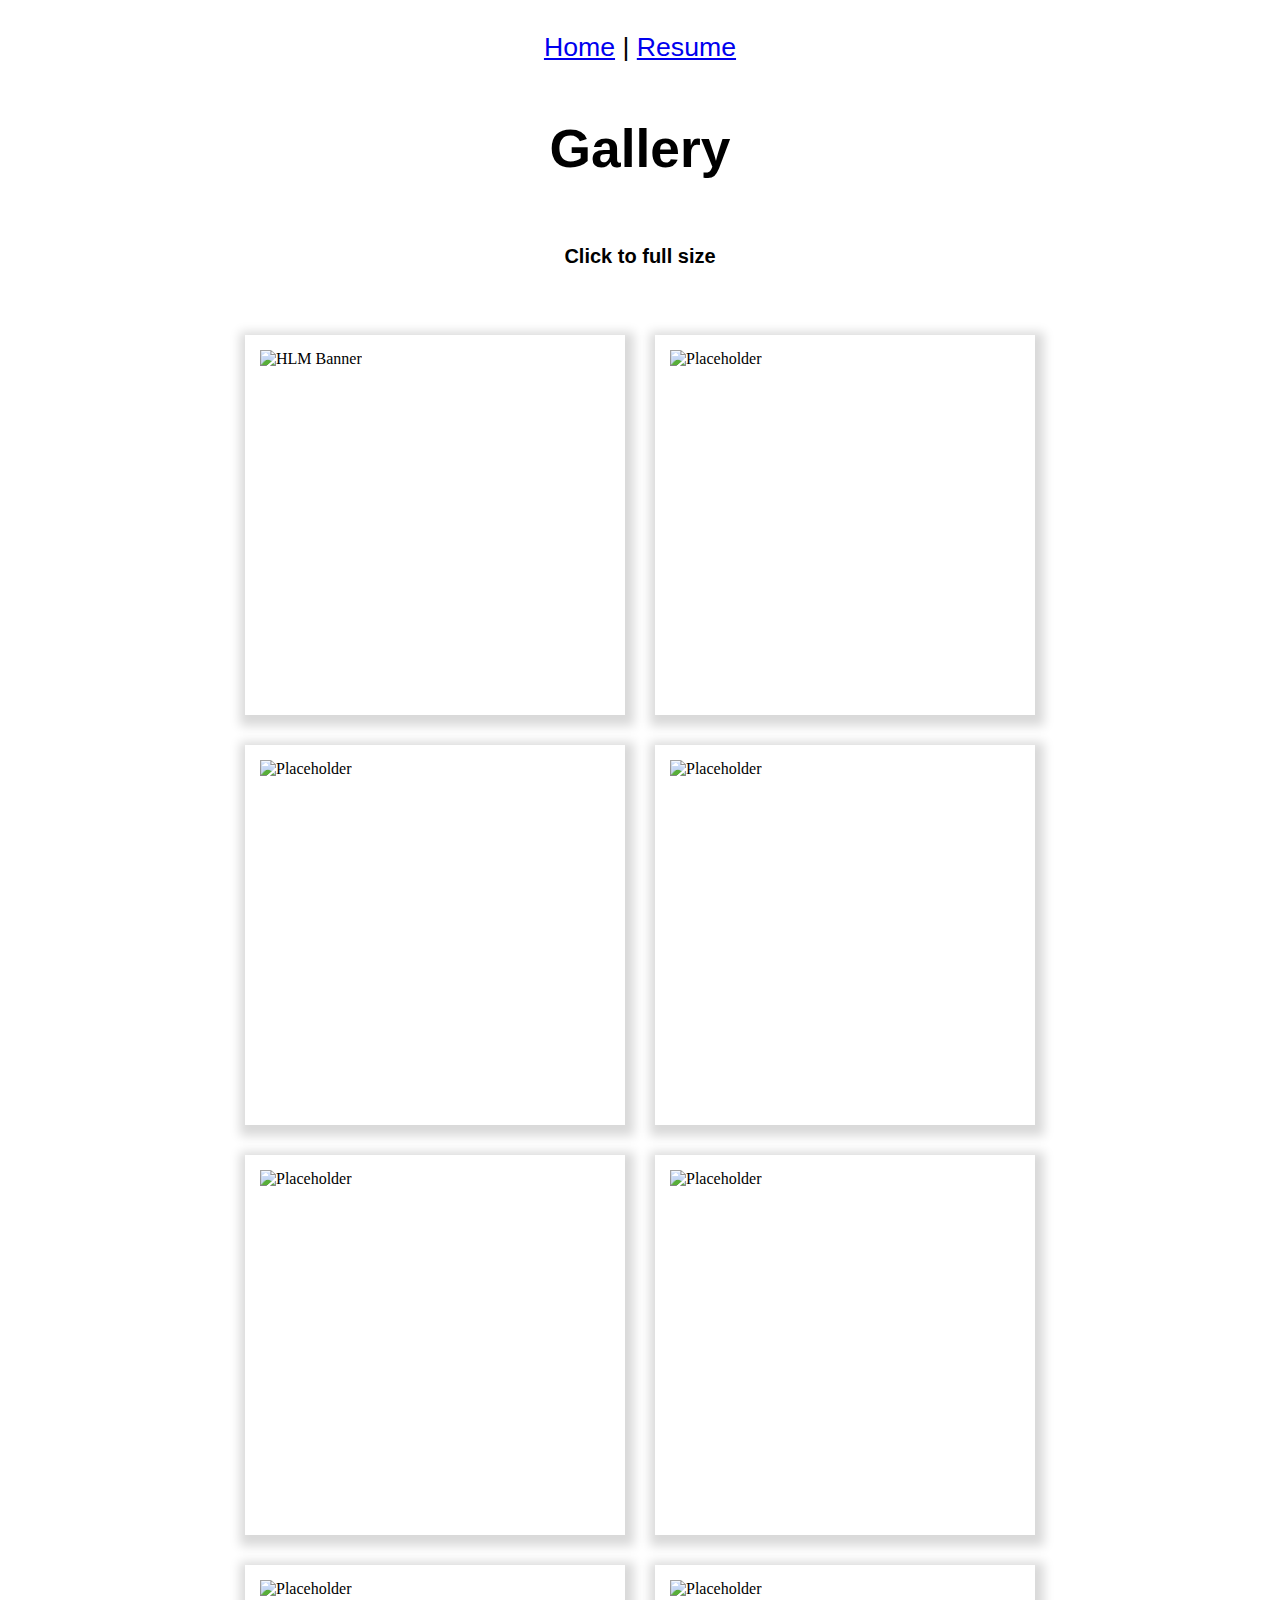
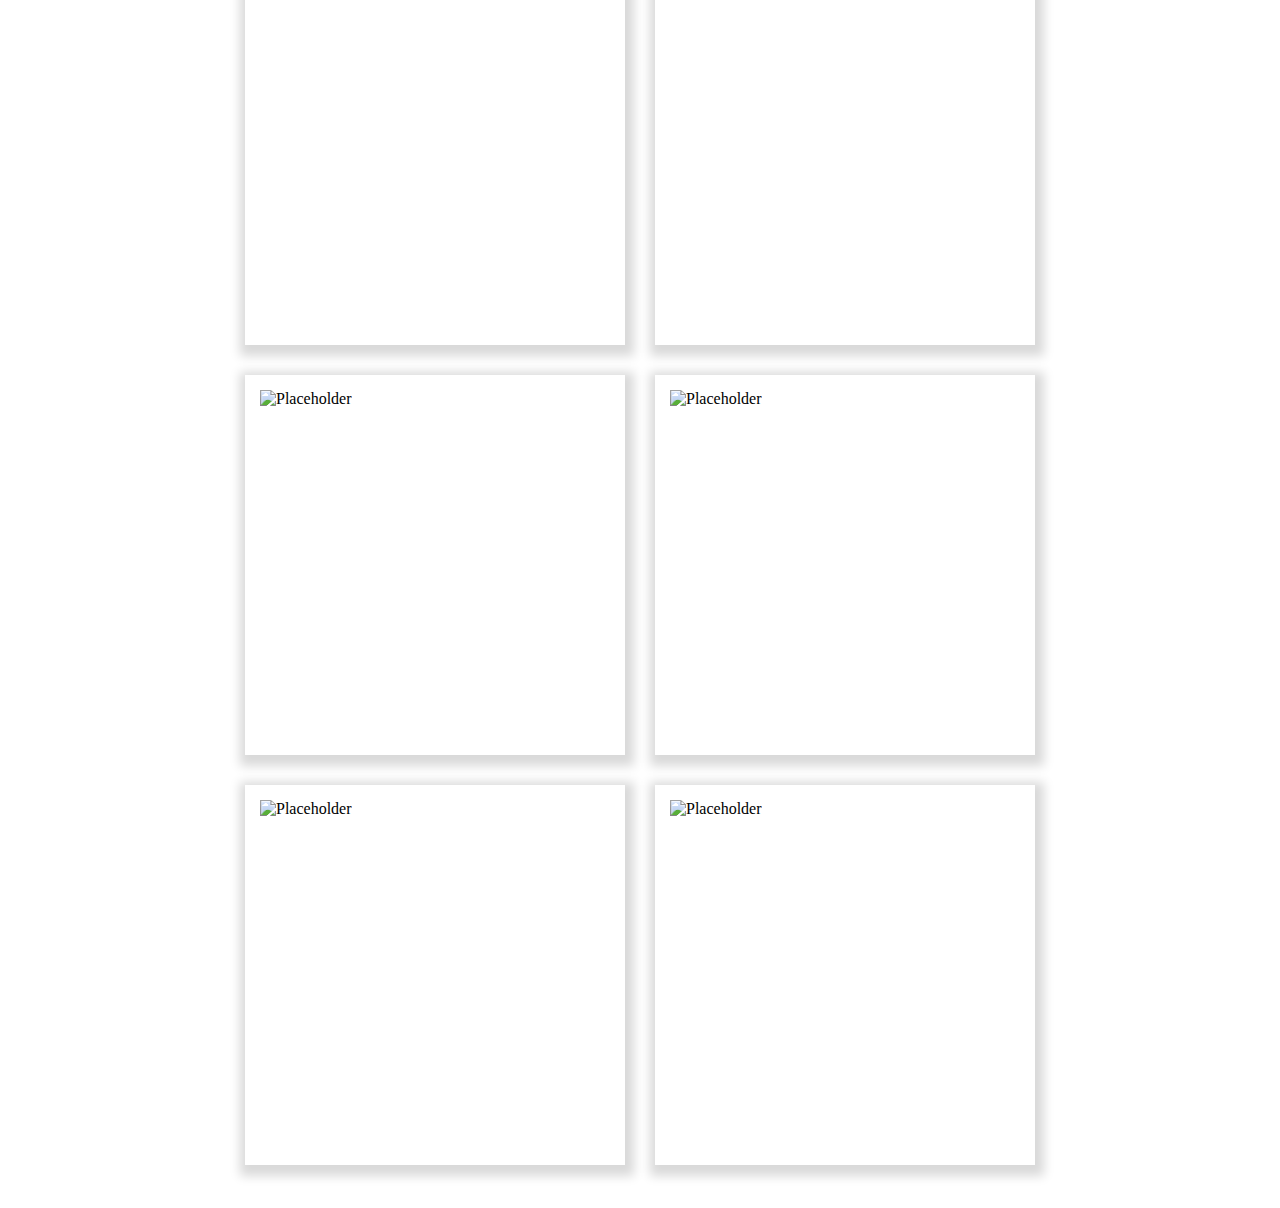
==== commit f9bf33a2: "Update content_gallery.html" ====
--- a/content_gallery.html
+++ b/content_gallery.html
@@ -14,11 +14,11 @@
 		<p><a href="https://lblazej.github.io/index.html">Home</a> | <a href="https://lblazej.github.io/resume.html">Resume</a></p>
 	</header>
 	<h1>Gallery</h1>
-	<h2>Click to see full size</h2>
+	<h2>Click to full size</h2>
 <main class="flex-container">
 	<div class="graphics">
 		<div class="graphicimage">
-		<img src="images/I1.jpg" alt="HLM Banner" width="300" height="337" object-fit="cover" object-position="100%" "0"; margin="auto">
+		<img src="images/I1.jpg" alt="HLM Banner" margin="auto">
 		</div>
 	</div>
 	<div class="graphics">
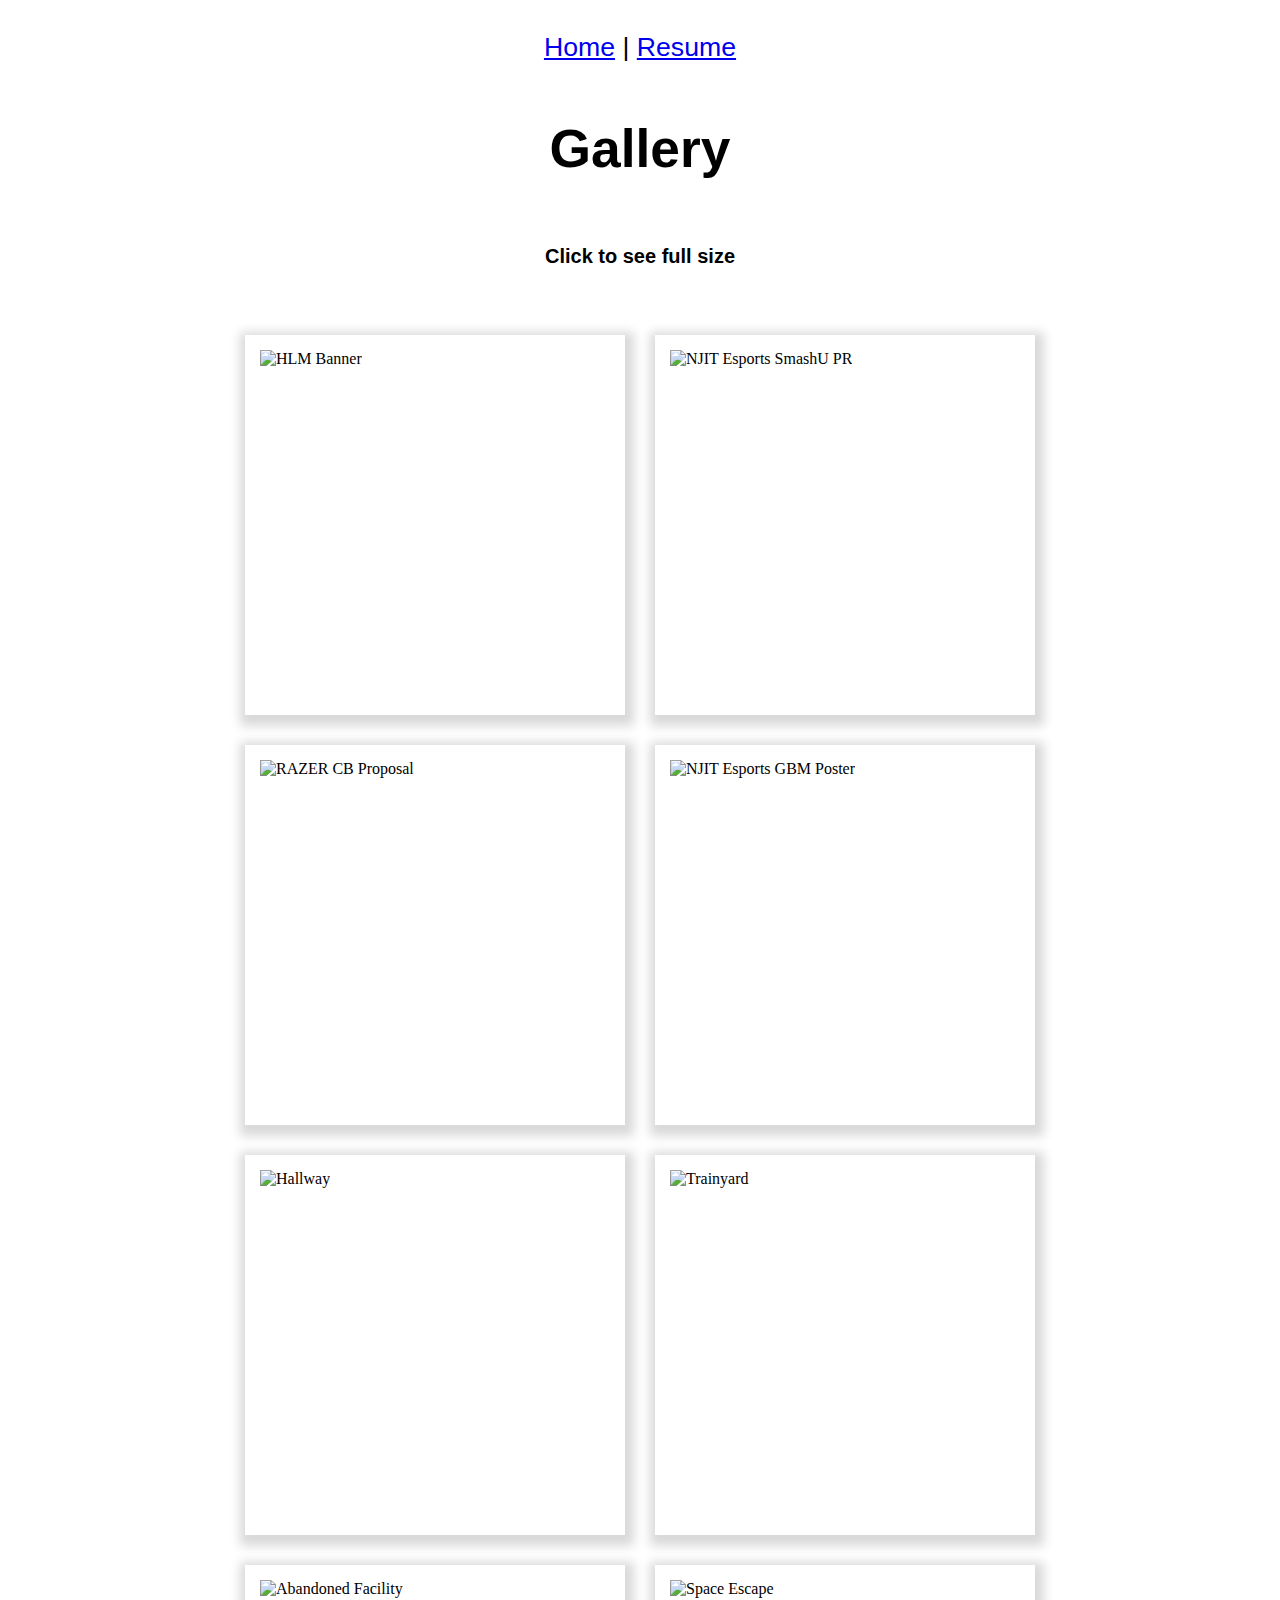
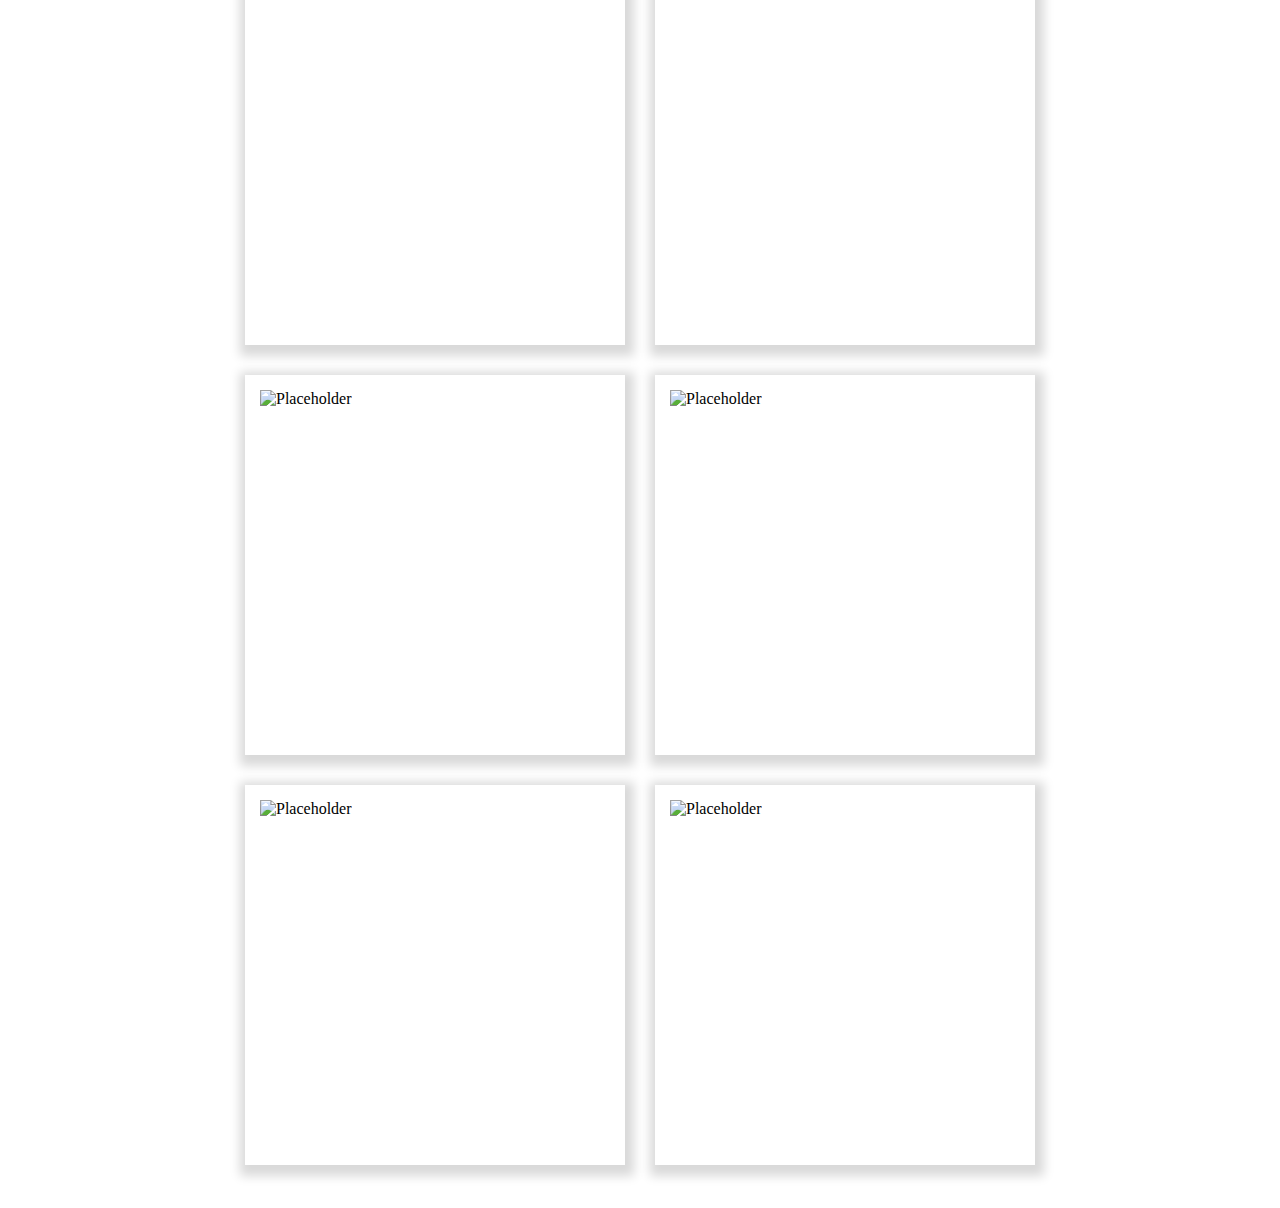
==== commit 81b445e9: "adding all le images" ====
--- a/content_gallery.html
+++ b/content_gallery.html
@@ -14,68 +14,69 @@
 		<p><a href="https://lblazej.github.io/index.html">Home</a> | <a href="https://lblazej.github.io/resume.html">Resume</a></p>
 	</header>
 	<h1>Gallery</h1>
-	<h2>Click to full size</h2>
+	<h2>Click to see full size</h2>
 <main class="flex-container">
 	<div class="graphics">
 		<div class="graphicimage">
-		<img src="images/I1.jpg" alt="HLM Banner" margin="auto">
+		<img src="images/I1.jpg" alt="HLM Banner" style="width: 350px; height: 350px; object-fit: cover; object-position: -75px;" margin="auto">
 		</div>
 	</div>
 	<div class="graphics">
 		<div class="graphicimage">
-		<img src="images/placeholder.png" alt="Placeholder" width="350" height="350" margin="auto">
+		<img src="images/I2.png" alt="NJIT Esports SmashU PR" style="width: 350px; height: 350px; object-fit: cover; object-position: 0px;" margin="auto">
 		</div>
 	</div>
 	<div class="graphics">
 		<div class="graphicimage">
-		<img src="images/placeholder.png" alt="Placeholder" width="350" height="350" margin="auto">
+		<img src="images/I3.png" alt="RAZER CB Proposal" style="width: 350px; height: 350px; object-fit: cover; object-position: 0px 15%;" margin="auto">
 		</div>
 	</div>
 	<div class="graphics">
 		<div class="graphicimage">
-		<img src="images/placeholder.png" alt="Placeholder" width="350" height="350" margin="auto">
+		<img src="images/I4.png" alt="NJIT Esports GBM Poster" style="width: 350px; height: 350px; object-fit: cover; object-position: 0px 0%;" margin="auto">
 		</div>
 	</div>
 	<div class="graphics">
 		<div class="graphicimage">
-		<img src="images/placeholder.png" alt="Placeholder" width="350" height="350" margin="auto">
+		<img src="images/I5.png" alt="Hallway" style="width: 350px; height: 350px; object-fit: cover; object-position: -250px;" margin="auto">
 		</div>
 	</div>
 	<div class="graphics">
 		<div class="graphicimage">
-		<img src="images/placeholder.png" alt="Placeholder" width="350" height="350" margin="auto">
+		<img src="images/I6.png" alt="Trainyard" style="width: 350px; height: 350px; object-fit: cover; object-position: -175px;" margin="auto">
 		</div>
 	</div>
 	<div class="graphics">
 		<div class="graphicimage">
-		<img src="images/placeholder.png" alt="Placeholder" width="350" height="350" margin="auto">
+		<img src="images/I7.png" alt="Abandoned Facility" style="width: 350px; height: 350px; object-fit: cover; object-position: -40px;" margin="auto">
 		</div>
 	</div>
 	<div class="graphics">
 		<div class="graphicimage">
-		<img src="images/placeholder.png" alt="Placeholder" width="350" height="350" margin="auto">
+		<img src="images/I8.png" alt="Space Escape" style="width: 350px; height: 350px; object-fit: cover; object-position: 0px 0%;" margin="auto">
 		</div>
 	</div>
 	<div class="graphics">
 		<div class="graphicimage">
-		<img src="images/placeholder.png" alt="Placeholder" width="350" height="350" margin="auto">
+		<img src="images/placeholder.jpg" alt="Placeholder" style="width: 350px; height: 350px; object-fit: cover; object-position: 0px;" margin="auto">
 		</div>
 	</div>
 	<div class="graphics">
 		<div class="graphicimage">
-		<img src="images/placeholder.png" alt="Placeholder" width="350" height="350" margin="auto">
+		<img src="images/placeholder.jpg" alt="Placeholder" style="width: 350px; height: 350px; object-fit: cover; object-position: 0px;" margin="auto">
 		</div>
 	</div>
 	<div class="graphics">
 		<div class="graphicimage">
-		<img src="images/placeholder.png" alt="Placeholder" width="350" height="350" margin="auto">
+		<img src="images/placeholder.jpg" alt="Placeholder" style="width: 350px; height: 350px; object-fit: cover; object-position: 0px;" margin="auto">
 		</div>
 	</div>
 	<div class="graphics">
 		<div class="graphicimage">
-		<img src="images/placeholder.png" alt="Placeholder" width="350" height="350" margin="auto">
+		<img src="images/placeholder.jpg" alt="Placeholder" style="width: 350px; height: 350px; object-fit: cover; object-position: 0px;" margin="auto">
 		</div>
 	</div>
+	
 </main>
 </body>
 </html>--- a/gallery.css
+++ b/gallery.css
@@ -1,4 +1,7 @@
 img {
+	width: 350px;
+	height: 350px;
+	object-fit: cover;
 }
 
 h1 {
